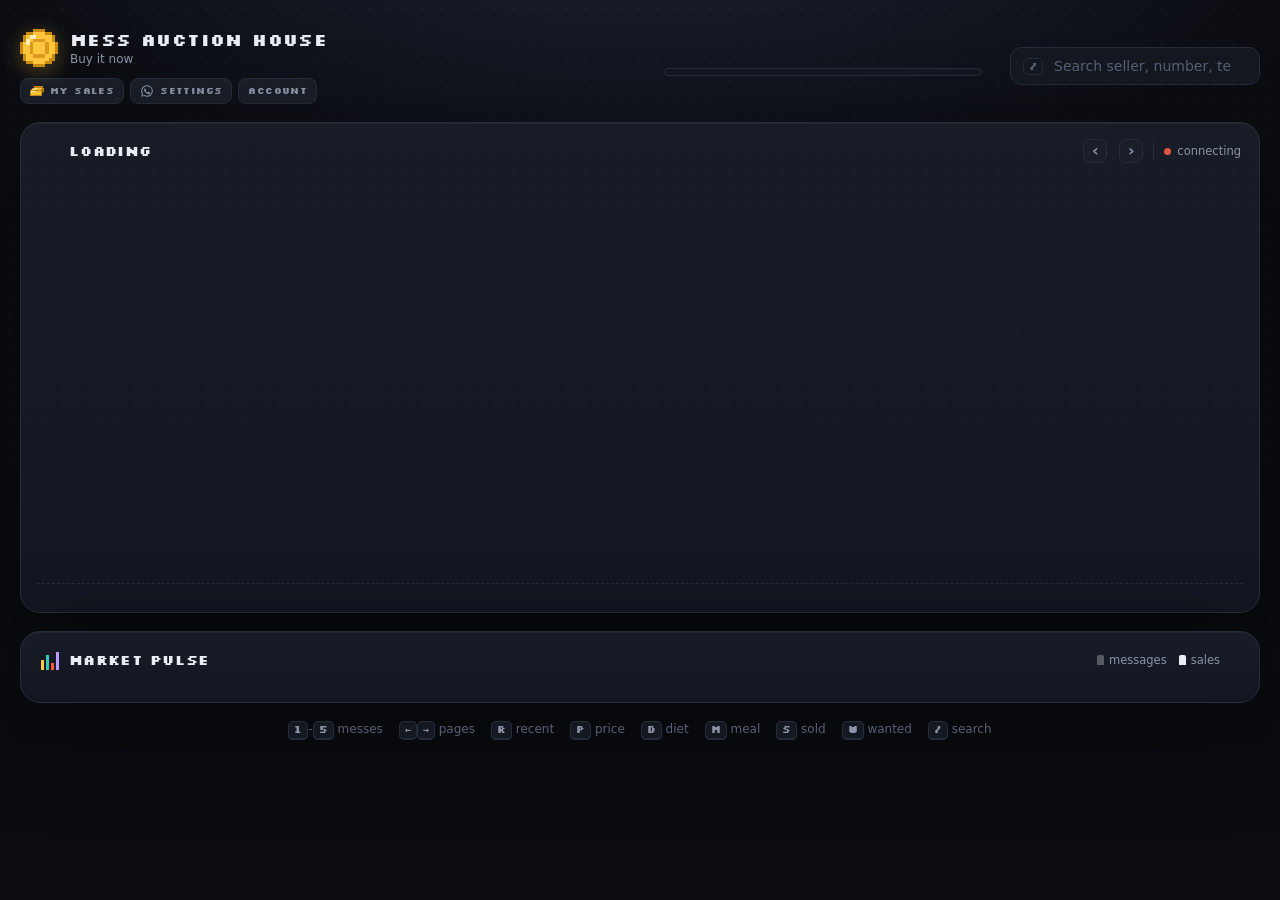
==== internal/dashboard/static/index.html @ 1a0fae02 "Merge master into recurring rules Brings in master up to #94. Where the two met:  - #94 holds offers" ====
<!doctype html>
<html lang="en">
<head>
<meta charset="utf-8">
<meta name="viewport" content="width=device-width, initial-scale=1, viewport-fit=cover">
<meta name="color-scheme" content="dark">
<meta name="theme-color" content="#0b0d12">
<title>Mess Auction House</title>
<link rel="icon" href="favicon.svg" type="image/svg+xml">
<link rel="preload" href="silkscreen-700.woff2" as="font" type="font/woff2" crossorigin>
<link rel="stylesheet" href="style.css">
<link rel="stylesheet" href="sale.css">
<script src="common.js" defer></script>
<link rel="stylesheet" href="attention.css">
<script src="attention.js" defer></script>
<script src="sell.js" defer></script>
<script src="sale.js" defer></script>
<script src="app.js" defer></script>
</head>
<body>
<div class="app">
  <header class="top">
    <div class="brand">
      <span class="logo" id="logo"></span>
      <div>
        <h1>Mess Auction House</h1>
        <p class="sub" id="sub">Buy it now</p>
      </div>
      <nav class="navs" aria-label="Pages">
        <a class="nav-link" href="sales.html" id="salesLink" title="Who you sold to, and for how much"><span id="navIcon"></span><b id="salesLabel">My sales</b></a>
        <a class="nav-link" href="insights.html" id="insLink" title="What sells, when, and who's selling" hidden><span id="insIcon"></span>Insights</a>
        <a class="nav-link" href="usage.html" id="useLink" title="How everyone is using messwa" hidden><span id="useIcon"></span>Usage</a>
        <a class="nav-link" href="settings.html" id="settingsBtn" title="Settings"><span id="settingsIcon"></span>Settings</a>
        <a class="nav-link" href="account.html" id="accountLink" title="Your account">Account</a>
      </nav>
    </div>
    <div class="day" id="day">
      <div class="day-label" id="dayLabel">&nbsp;</div>
      <div class="track" id="track"></div>
    </div>
    <label class="search">
      <span class="search-key" aria-hidden="true">/</span>
      <input id="q" type="search" placeholder="Search seller, number, text" autocomplete="off" spellcheck="false">
    </label>
  </header>

  <a class="setup-warn" id="noGroups" href="settings.html#offer" hidden><b>Your offers have nowhere to go.</b> Pick the WhatsApp groups to post in before you sell. <span class="go">Pick groups &rsaquo;</span></a>

  <div class="sell-nudge" id="nudge" hidden></div>

  <div class="sales-box" id="sales" hidden></div>

  <main class="chest" id="chest">
    <div class="chest-head">
      <span class="head-icon" id="headIcon"></span>
      <span class="head-name" id="headName">Loading</span>
      <span class="head-meta" id="headMeta"></span>
      <span class="pager" id="pager">
        <button class="pg" id="pgPrev" aria-label="Previous page">&lsaquo;</button>
        <span id="pgText"></span>
        <button class="pg" id="pgNext" aria-label="Next page">&rsaquo;</button>
      </span>
      <span class="live" id="live"><i></i><span id="liveText">connecting</span></span>
    </div>
    <div class="body">
      <nav class="tabs" id="tabs" aria-label="Messes"></nav>
      <section class="grid" id="grid" aria-label="Listings"></section>
    </div>
    <div class="controls">
      <div class="ctl-left" id="ctlLeft"></div>
      <div class="ctl-row" id="ctlRow"></div>
    </div>
  </main>

  <section class="chest pulse" id="pulse" aria-label="Market stats">
    <div class="chest-head">
      <span class="head-icon" id="pulseIcon"></span>
      <span class="head-name">Market pulse</span>
      <span class="head-meta" id="pulseMeta"></span>
      <span class="legend" aria-hidden="true"><span><i class="m"></i>messages</span><span><i></i>sales</span></span>
      <span class="wins" id="wins" role="group" aria-label="Stats window"></span>
    </div>
    <div class="cards" id="cards"></div>
  </section>

  <footer class="hint" id="hint">
    <span><kbd>1</kbd>-<kbd>5</kbd> messes</span>
    <span><kbd>&larr;</kbd><kbd>&rarr;</kbd> pages</span>
    <span><kbd>R</kbd> recent</span>
    <span><kbd>P</kbd> price</span>
    <span><kbd>D</kbd> diet</span>
    <span><kbd>M</kbd> meal</span>
    <span><kbd>S</kbd> sold</span>
    <span><kbd>W</kbd> wanted</span>
    <span><kbd>/</kbd> search</span>
  </footer>
</div>

<div class="tip" id="tip" hidden></div>
<div class="modal" id="modal" hidden>
  <div class="sheet" id="sheet" role="dialog" aria-modal="true"></div>
</div>
<div class="toast" id="toast" hidden></div>
</body>
</html>
---- internal/dashboard/static/style.css ----
@font-face { font-family: Pixel; src: url(silkscreen-400.woff2) format("woff2"); font-weight: 400; font-display: swap; }
@font-face { font-family: Pixel; src: url(silkscreen-700.woff2) format("woff2"); font-weight: 700; font-display: swap; }

:root {
  --bg: #0b0d12;
  --panel: #141821;
  --line: #252c3a;
  --slot: #191e28;
  --slot-hi: #222937;
  --text: #e8ecf3;
  --muted: #8b94a7;
  --dim: #586076;
  --gold: #ffc53d;
  --veg: #34c463;
  --nonveg: #e2553f;
  --egg: #f2b51b;
  --accent: #e8ecf3;
  --s: 72px;
  --gap: 6px;
  --cols: 9;
  --rows: 5;
  --sans: Inter, ui-sans-serif, system-ui, -apple-system, "Segoe UI", Roboto, sans-serif;
}

* { box-sizing: border-box; }
[hidden] { display: none !important; }
html, body { margin: 0; }
body {
  min-height: 100vh;
  color: var(--text);
  font: 14px/1.45 var(--sans);
  background:
    radial-gradient(1100px 520px at 50% -12%, #1b2131 0%, transparent 62%),
    var(--bg);
  -webkit-font-smoothing: antialiased;
}
body::before {
  content: "";
  position: fixed;
  inset: 0;
  pointer-events: none;
  background-image: radial-gradient(rgba(255, 255, 255, .035) 1px, transparent 1px);
  background-size: 18px 18px;
  mask-image: linear-gradient(180deg, #000 0%, transparent 85%);
}
button { font: inherit; color: inherit; }
kbd {
  font: 700 10px Pixel, monospace;
  padding: 1px 5px 2px;
  border: 1px solid var(--line);
  border-bottom-width: 2px;
  border-radius: 5px;
  background: var(--panel);
  color: var(--muted);
}
svg { display: block; }

/* A set width, not fit-content: the board fills it and app.js picks the
   column count to match, so the header can't leave the grid short. */
.app {
  width: min(100%, 1640px);
  margin: 0 auto;
  padding: 28px 20px 36px;
  display: flex;
  flex-direction: column;
  gap: 18px;
}

/* ---------- header ---------- */

.top {
  display: grid;
  grid-template-columns: auto minmax(200px, 1fr) auto;
  gap: 28px;
  align-items: center;
}
.brand { display: flex; gap: 12px; align-items: center; }
/* On wide screens the links sit in the brand row; phones get their own strip. */
.navs { display: contents; }
.logo { width: 38px; height: 38px; filter: drop-shadow(0 4px 10px rgba(255, 197, 61, .3)); }
.brand h1 { margin: 0; font: 700 17px Pixel, var(--sans); letter-spacing: .4px; }
.brand .sub { margin: 1px 0 0; color: var(--muted); font-size: 12px; }
.nav-link {
  display: inline-flex; align-items: center; gap: 6px; height: 26px; padding: 0 9px 1px; margin-left: 6px;
  border-radius: 8px; background: var(--slot); border: 1px solid var(--line);
  font: 700 9px Pixel; letter-spacing: .4px; color: var(--muted); text-decoration: none; white-space: nowrap;
  transition: background .12s, border-color .12s, color .12s;
}
.nav-link:hover { background: var(--slot-hi); color: var(--gold); border-color: color-mix(in srgb, var(--gold) 55%, transparent); }
.nav-link span { width: 14px; height: 14px; }
button.nav-link { cursor: pointer; }
.nav-link b { font-weight: inherit; }
.nav-link span svg { width: 14px; height: 14px; display: block; }

.day { display: flex; flex-direction: column; gap: 7px; min-width: 0; }
.day-label { font-size: 12.5px; color: var(--muted); white-space: nowrap; overflow: hidden; text-overflow: ellipsis; }
.day-label b { color: var(--text); font-weight: 600; }
.day-label .gold { color: var(--gold); }
.track {
  position: relative;
  height: 8px;
  border-radius: 99px;
  background: #121620;
  border: 1px solid var(--line);
}
.seg { position: absolute; top: 1px; bottom: 1px; border-radius: 99px; background: #2b3346; }
.seg.past { background: #1d2230; }
.seg.now { background: linear-gradient(90deg, #ffd25e, #ff9f3d); box-shadow: 0 0 12px rgba(255, 180, 61, .55); }
.seg-glyph { position: absolute; top: 12px; width: 11px; height: 11px; transform: translateX(-50%); opacity: .45; }
.seg-glyph.now { opacity: 1; }
.seg-glyph.coin { width: auto; display: flex; align-items: center; gap: 3px; opacity: 1; font: 400 8px Pixel; color: var(--gold); white-space: nowrap; }
.seg-glyph.coin svg { width: 11px; height: 11px; flex: none; }
.seg-glyph.coin.armed b, .seg-glyph.coin.handoff b { color: var(--muted); }
.seg-glyph.coin.handoff svg { opacity: .5; }
.seg-glyph.coin.armed svg { border-radius: 50%; animation: ring 1.8s infinite; }
@keyframes ring { 0% { box-shadow: 0 0 0 0 rgba(255, 197, 61, .6); } 70% { box-shadow: 0 0 0 6px rgba(255, 197, 61, 0); } 100% { box-shadow: 0 0 0 0 rgba(255, 197, 61, 0); } }
.now-mark { position: absolute; top: -5px; bottom: -5px; width: 2px; margin-left: -1px; border-radius: 2px; background: #fff; box-shadow: 0 0 8px #fff8; }
.day { padding-bottom: 14px; }

.search {
  display: flex;
  align-items: center;
  gap: 9px;
  width: 250px;
  height: 38px;
  padding: 0 12px;
  border-radius: 11px;
  background: var(--panel);
  border: 1px solid var(--line);
  transition: border-color .15s, box-shadow .15s;
}
.search:focus-within { border-color: #3d4860; box-shadow: 0 0 0 3px rgba(122, 162, 255, .14); }
.search-key { font: 700 11px Pixel; color: var(--dim); border: 1px solid var(--line); border-radius: 5px; padding: 0 5px 1px; }
.search input { flex: 1; min-width: 0; background: none; border: 0; outline: 0; color: var(--text); font: inherit; }
.search input::placeholder { color: var(--dim); }
.search input::-webkit-search-cancel-button { filter: invert(.6); }

/* ---------- chest ---------- */

.chest {
  padding: 14px 16px 16px;
  border-radius: 20px;
  background: linear-gradient(180deg, #171c27 0%, #121620 100%);
  border: 1px solid var(--line);
  box-shadow: 0 30px 90px rgba(0, 0, 0, .5), inset 0 1px 0 rgba(255, 255, 255, .045);
}
.chest-head {
  display: flex;
  align-items: center;
  gap: 10px;
  min-height: 28px;
  margin: 0 2px 12px;
  font-size: 12.5px;
  color: var(--muted);
}
.head-icon { width: 20px; height: 20px; }
.head-name { font: 700 14px Pixel, var(--sans); color: var(--accent); letter-spacing: .3px; transition: color .2s; }
.head-meta { flex: 1; white-space: nowrap; overflow: hidden; text-overflow: ellipsis; }
.pager { display: flex; align-items: center; gap: 6px; font: 700 11px Pixel; color: var(--muted); }
.pg {
  width: 24px; height: 24px; border-radius: 7px; cursor: pointer;
  background: var(--slot); border: 1px solid var(--line);
  font: 600 16px/1 var(--sans); padding-bottom: 2px;
}
.pg:disabled { opacity: .3; cursor: default; }
.live { display: flex; align-items: center; gap: 6px; font-size: 11.5px; padding-left: 10px; border-left: 1px solid var(--line); white-space: nowrap; }
.live i { width: 7px; height: 7px; border-radius: 50%; background: var(--veg); box-shadow: 0 0 0 0 rgba(52, 196, 99, .6); animation: pulse 2.4s infinite; }
.live.off i { background: var(--nonveg); animation: none; }
@keyframes pulse { 0% { box-shadow: 0 0 0 0 rgba(52, 196, 99, .55); } 70% { box-shadow: 0 0 0 7px rgba(52, 196, 99, 0); } 100% { box-shadow: 0 0 0 0 rgba(52, 196, 99, 0); } }

.body { display: flex; justify-content: center; gap: calc(var(--gap) * 2); }
.tabs { display: grid; grid-template-rows: repeat(var(--rows), var(--s)); gap: var(--gap); }
.grid {
  position: relative;
  display: grid;
  grid-template-columns: repeat(var(--cols), var(--s));
  grid-auto-rows: var(--s);
  gap: var(--gap);
}

.controls {
  justify-content: center;
  display: flex;
  gap: calc(var(--gap) * 2);
  margin-top: calc(var(--gap) * 2);
  padding-top: calc(var(--gap) * 2);
  border-top: 1px dashed var(--line);
}
.ctl-row {
  width: calc(var(--cols) * var(--s) + (var(--cols) - 1) * var(--gap));
  display: flex;
  flex-wrap: wrap;
  gap: var(--gap);
  justify-content: center;
}
.ctl-row .spacer { flex: 1; }

/* ---------- slots ---------- */

.slot {
  --c: clamp(4px, calc(var(--s) * .1), 7px);
  --ci: clamp(9px, calc(var(--s) * .17), 12px);
  position: relative;
  width: var(--s);
  height: var(--s);
  border-radius: 11px;
  background: var(--slot);
  border: 1px solid #1e2431;
  box-shadow: inset 0 2px 0 rgba(0, 0, 0, .32), inset 0 -1px 0 rgba(255, 255, 255, .035);
}
button.slot { padding: 0; margin: 0; cursor: pointer; outline: none; -webkit-tap-highlight-color: transparent; }
.item, .tab, .ctl { transition: transform .12s ease, background .12s, border-color .12s, box-shadow .15s; }
.item { --accent: var(--m, #e8ecf3); }
.item:hover, .item:focus-visible, .item.active {
  background: var(--slot-hi);
  border-color: color-mix(in srgb, var(--accent) 65%, transparent);
  transform: translateY(-2px);
  box-shadow: 0 10px 22px rgba(0, 0, 0, .4), 0 0 20px color-mix(in srgb, var(--accent) 22%, transparent);
  z-index: 2;
}
.item:active { transform: translateY(0) scale(.97); }

.price {
  position: absolute;
  inset: 0;
  display: flex;
  align-items: center;
  justify-content: center;
  padding-top: 2px;
  /* Regular weight: the bold 4 fills in. Sizes are whole multiples of the
     font's 8px grid so every pixel stays square. */
  font: 400 24px Pixel, var(--sans);
  color: var(--gold);
  text-shadow: 2px 2px 0 rgba(0, 0, 0, .5);
}
.price.wide { font-size: 16px; }
@media (max-width: 640px) { .price { font-size: 16px; } }
.price .r { font: 700 calc(var(--s) * .21) var(--sans); margin-right: 2px; opacity: .8; transform: translateY(-1px); }
.price.unknown { color: #5d6680; font: 600 calc(var(--s) * .3) var(--sans); text-shadow: none; }
.price.free { color: var(--veg); font-weight: 700; font-size: calc(var(--s) * .19); letter-spacing: 0; }
.price.swap { flex-direction: column; gap: 3px; font-weight: 700; font-size: calc(var(--s) * .13); color: var(--muted); letter-spacing: .3px; text-shadow: none; }
.price.swap svg { width: calc(var(--s) * .36); height: calc(var(--s) * .36); }
.price.swap.compact { flex-direction: row; gap: 4px; padding-bottom: 6px; }
.price.swap.compact .arrow { font: 700 calc(var(--s) * .2) var(--sans); color: var(--muted); }
.price.swap .more { position: absolute; right: 7px; top: calc(var(--s) * .3); font-size: 10px; color: var(--muted); }

.diet { position: absolute; top: var(--c); left: var(--c); width: var(--ci); height: var(--ci); }
.mealg { position: absolute; top: var(--c); right: var(--c); width: calc(var(--ci) + 1px); height: calc(var(--ci) + 1px); opacity: .9; }
.messg { position: absolute; left: calc(var(--c) - 1px); bottom: calc(var(--c) + 3px); width: calc(var(--ci) + 1px); height: calc(var(--ci) + 1px); }
.qty { position: absolute; right: var(--c); bottom: calc(var(--c) + 2px); font: 700 calc(var(--ci) + 1px) Pixel; color: #fff; text-shadow: 2px 2px 0 rgba(0, 0, 0, .7); }
.ticked { position: absolute; left: 50%; top: 6px; width: 6px; height: 6px; margin-left: -3px; border-radius: 50%; background: var(--egg); box-shadow: 0 0 6px var(--egg); }

.item.sold > :not(.stamp), .item.closed > :not(.stamp) { opacity: .28; filter: grayscale(1); }
.stamp {
  position: absolute;
  left: 50%;
  top: 50%;
  transform: translate(-50%, -50%) rotate(-14deg);
  padding: 2px 5px 3px;
  border: 1.5px solid currentColor;
  border-radius: 5px;
  font: 700 10px Pixel;
  letter-spacing: .5px;
  background: rgba(11, 13, 18, .75);
}
.stamp.long { font-size: clamp(6px, calc(var(--s) * .11), 8px); letter-spacing: 0; padding: 2px 3px 3px; }
.sold .stamp { color: var(--veg); }
.sold .stamp.bought { color: #ff6b5b; }
.closed .stamp { color: var(--muted); }

.glint {
  position: absolute;
  inset: 0;
  border-radius: inherit;
  overflow: hidden;
  pointer-events: none;
}
.glint::before {
  content: "";
  position: absolute;
  top: -20%;
  bottom: -20%;
  left: 0;
  width: 70%;
  background: linear-gradient(105deg,
    rgba(190, 150, 255, 0) 0%,
    rgba(190, 150, 255, .06) 25%,
    rgba(200, 170, 255, .22) 45%,
    rgba(160, 205, 255, .26) 55%,
    rgba(160, 205, 255, .06) 75%,
    rgba(160, 205, 255, 0) 100%);
  transform: translateX(-110%);
  will-change: transform;
  animation: glint 3s infinite;
}
/* Sweep in the first 2.2s of the cycle (keep in step with GLINT_* in app.js),
   then rest off to the right. */
@keyframes glint {
  0% { transform: translateX(-110%); animation-timing-function: cubic-bezier(.4, 0, .6, 1); }
  73.33%, 100% { transform: translateX(160%); }
}
.pop { animation: pop .45s cubic-bezier(.2, 1.5, .4, 1); }
@keyframes pop { from { transform: scale(.6); opacity: 0; } to { transform: none; opacity: 1; } }

.empty {
  position: absolute;
  inset: 0;
  display: grid;
  place-items: center;
  pointer-events: none;
  text-align: center;
}
.empty div { padding: 10px 14px; border-radius: 10px; background: rgba(11, 13, 18, .7); color: var(--muted); font-size: 13px; }
.empty b { display: block; font: 700 11px Pixel; color: var(--dim); letter-spacing: .5px; margin-bottom: 2px; }

/* ---------- tabs ---------- */

.tab { display: grid; place-items: center; --accent: var(--m); }
.tab svg { width: 56%; height: 56%; transition: transform .15s; }
.tab:hover { background: var(--slot-hi); }
.tab:hover svg { transform: scale(1.08) rotate(-4deg); }
.tab.on {
  background: var(--slot-hi);
  border-color: var(--accent);
  box-shadow: inset 0 0 0 1px color-mix(in srgb, var(--accent) 50%, transparent), 0 0 24px color-mix(in srgb, var(--accent) 28%, transparent);
}
.tab.on::after {
  content: "";
  position: absolute;
  right: calc(var(--gap) * -1 - 3px);
  top: 22%;
  bottom: 22%;
  width: 3px;
  border-radius: 3px;
  background: var(--accent);
  box-shadow: 0 0 10px var(--accent);
}
.badge {
  position: absolute;
  right: 4px;
  bottom: 4px;
  min-width: 18px;
  padding: 1px 4px 2px;
  border-radius: 6px;
  text-align: center;
  font: 700 10px Pixel;
  color: var(--text);
  background: rgba(11, 13, 18, .85);
  border: 1px solid var(--line);
}
.tab.on .badge { border-color: color-mix(in srgb, var(--accent) 60%, transparent); color: var(--accent); }
.badge.zero { color: var(--dim); }

/* ---------- control buttons ---------- */

.ctl { display: grid; place-items: center; }
.ctl svg { width: 42%; height: 42%; margin-bottom: 12px; }
.ctl .lbl {
  position: absolute;
  left: 0;
  right: 0;
  bottom: 7px;
  text-align: center;
  font: 700 8.5px Pixel;
  letter-spacing: .3px;
  color: var(--muted);
  white-space: nowrap;
}
.ctl:hover { background: var(--slot-hi); }
.ctl.on { border-color: color-mix(in srgb, var(--gold) 70%, transparent); background: var(--slot-hi); box-shadow: 0 0 18px rgba(255, 197, 61, .15); }
.ctl .lbl.tight { font-size: 7.5px; letter-spacing: 0; }
.ctl.on .lbl { color: var(--gold); }
.ctl.set .lbl { color: var(--text); }
.ctl:disabled { opacity: .3; cursor: not-allowed; }
.ctl.help .q { font: 700 24px/1 var(--sans); color: var(--muted); margin-bottom: 12px; }

/* ---------- tooltip ---------- */

.tip {
  position: fixed;
  z-index: 50;
  left: 0;
  top: 0;
  max-width: 330px;
  padding: 9px 12px 10px;
  pointer-events: none;
  border: 2px solid transparent;
  border-radius: 7px;
  background:
    linear-gradient(rgba(16, 0, 16, .95), rgba(16, 0, 16, .95)) padding-box,
    linear-gradient(180deg, #5a1cff, #2a0a80) border-box;
  box-shadow: 0 0 0 1px #0d000d, 0 18px 40px rgba(0, 0, 0, .55);
  font-size: 13px;
  line-height: 1.5;
}
.tip .ln { white-space: pre-wrap; overflow-wrap: anywhere; }
.tip .gap { height: 7px; }
.tip .nm { font-weight: 700; font-size: 14px; }
.tip .lore { color: #c08ad8; font-style: italic; }
.tip .rar { margin-top: 7px; font: 700 11.5px Pixel; letter-spacing: .6px; }
.c7 { color: #a9adb8; }
.c8 { color: #6c7080; }
.cf { color: #f4f5f8; }
.c6 { color: #ffaa1f; }
.ce { color: #ffe66b; }
.ca { color: #5be37a; }
.cc { color: #ff6b5b; }
.cb { color: #6fe3f0; }
.cd { color: #ff86e8; }

/* ---------- modal ---------- */

.modal {
  position: fixed;
  inset: 0;
  z-index: 60;
  display: grid;
  place-items: center;
  padding: 16px;
  background: rgba(5, 6, 10, .62);
  backdrop-filter: blur(6px);
  animation: fade .15s ease;
}
@keyframes fade { from { opacity: 0; } }
.sheet {
  width: min(560px, 100%);
  max-height: 88vh;
  overflow: auto;
  padding: 18px;
  border-radius: 20px;
  background: linear-gradient(180deg, #181d29, #121620);
  border: 1px solid var(--line);
  box-shadow: 0 40px 120px rgba(0, 0, 0, .6);
  animation: rise .2s cubic-bezier(.2, 1.2, .4, 1);
}
@keyframes rise { from { transform: translateY(14px) scale(.98); opacity: 0; } }
.sheet-head { display: flex; gap: 16px; align-items: center; }
.sheet-head .slot { --s: 92px; flex: none; cursor: default; transform: none; }
.sheet-head h2 { margin: 0; font: 700 16px Pixel, var(--sans); letter-spacing: .3px; }
.sheet-head .sub { margin-top: 3px; color: var(--muted); font-size: 13px; }
.pill { display: inline-block; margin-top: 8px; padding: 2px 8px 3px; border-radius: 99px; font: 700 10px Pixel; letter-spacing: .5px; border: 1px solid currentColor; }
.facts { display: grid; grid-template-columns: auto 1fr; gap: 6px 16px; margin: 18px 0 4px; font-size: 13.5px; }
.facts dt { color: var(--muted); }
.facts dd { margin: 0; overflow-wrap: anywhere; }
.copies { margin-top: 16px; display: flex; flex-direction: column; gap: 8px; }
.copies h3 { margin: 0 0 2px; font: 700 11px Pixel; color: var(--muted); letter-spacing: .5px; }
.copy { padding: 10px 12px; border-radius: 12px; background: var(--slot); border: 1px solid #1e2431; }
.copy-meta { display: flex; gap: 8px; align-items: baseline; font-size: 12px; color: var(--muted); margin-bottom: 3px; }
.copy-meta b { color: var(--text); font-weight: 600; }
.copy-text { white-space: pre-wrap; overflow-wrap: anywhere; color: #d6c3e6; }
a.copy.linked { display: block; text-decoration: none; color: inherit; cursor: pointer; transition: border-color .12s, background .12s; }
a.copy.linked:hover { border-color: color-mix(in srgb, var(--gold) 55%, transparent); background: var(--slot-hi); }
.copy-go { margin-left: auto; display: inline-flex; align-items: center; gap: 5px; color: var(--muted); font-size: 11px; }
.copy-go svg { width: 12px; height: 12px; }
a.copy.linked:hover .copy-go { color: var(--gold); }
.copy.deleted .copy-text { text-decoration: line-through; opacity: .55; }
.actions { display: flex; flex-wrap: wrap; gap: 8px; margin-top: 18px; }
.btn {
  display: inline-flex; align-items: center; gap: 8px;
  height: 40px; padding: 0 16px; border-radius: 11px; cursor: pointer;
  background: var(--slot-hi); border: 1px solid var(--line);
  font-weight: 600; text-decoration: none; color: var(--text);
}
.btn:hover { border-color: #3d4860; }
.btn.primary { background: linear-gradient(180deg, #ffd25e, #f2a91f); color: #241703; border-color: #ffd25e; box-shadow: 0 6px 20px rgba(255, 180, 40, .25); }
.btn.primary:hover { filter: brightness(1.06); }
.btn.primary[aria-disabled="true"] { filter: grayscale(1); opacity: .5; pointer-events: none; }
.btn svg { width: 16px; height: 16px; }
.note { margin-top: 10px; color: var(--dim); font-size: 12px; }

.toast {
  position: fixed; left: 50%; bottom: 24px; z-index: 70; transform: translateX(-50%);
  padding: 8px 14px; border-radius: 10px; background: #1d2330; border: 1px solid var(--line);
  font-size: 13px; box-shadow: 0 12px 30px rgba(0, 0, 0, .5);
}

.hint { display: flex; flex-wrap: wrap; gap: 6px 16px; justify-content: center; color: var(--dim); font-size: 12px; }

/* ---------- market pulse ---------- */

/* width 0 + min-width 100%: match the board's width without widening it */
.pulse { width: 0; min-width: 100%; }
.legend { display: flex; gap: 12px; font-size: 11.5px; white-space: nowrap; }
.legend i { display: inline-block; width: 7px; height: 10px; margin-right: 5px; border-radius: 2px 2px 0 0; background: var(--text); vertical-align: -1px; }
.legend i.m { background: color-mix(in srgb, var(--text) 30%, transparent); }
.wins { display: flex; gap: 4px; padding-left: 10px; border-left: 1px solid var(--line); }
.win {
  height: 24px; padding: 0 8px 1px; border-radius: 7px; cursor: pointer;
  background: var(--slot); border: 1px solid var(--line);
  font: 700 9px Pixel; letter-spacing: .3px; color: var(--muted);
  transition: background .12s, border-color .12s, color .12s;
}
.win:hover { background: var(--slot-hi); color: var(--text); }
.win.on { color: var(--gold); border-color: color-mix(in srgb, var(--gold) 70%, transparent); background: var(--slot-hi); }

.cards { display: grid; grid-template-columns: repeat(3, minmax(0, 1fr)); gap: calc(var(--gap) * 2); }
.card {
  --accent: var(--m);
  position: relative;
  padding: 12px 14px 12px;
  border-radius: 14px;
  background: var(--slot);
  border: 1px solid #1e2431;
  box-shadow: inset 0 2px 0 rgba(0, 0, 0, .32), inset 0 -1px 0 rgba(255, 255, 255, .035);
  cursor: pointer;
  container-type: inline-size;
  transition: background .12s, border-color .12s, box-shadow .15s;
}
.card:hover { background: var(--slot-hi); border-color: color-mix(in srgb, var(--accent) 35%, transparent); }
.card.on {
  background: var(--slot-hi);
  border-color: color-mix(in srgb, var(--accent) 70%, transparent);
  box-shadow: inset 0 0 0 1px color-mix(in srgb, var(--accent) 30%, transparent), 0 0 24px color-mix(in srgb, var(--accent) 14%, transparent);
}
.card-head { display: flex; align-items: center; gap: 8px; margin-bottom: 14px; }
.card-head svg { width: 18px; height: 18px; flex: none; }
.card-name { flex: 1; font: 700 12px Pixel, var(--sans); letter-spacing: .3px; }
.card-diet { display: inline-flex; align-items: center; gap: 4px; margin-left: 8px; font: 700 8px Pixel; letter-spacing: .3px; vertical-align: 1px; }
.card-diet svg { width: 10px; height: 10px; }
.card-diet.veg { color: #34c463; }
.card-diet.nonveg { color: #c9513a; }
.verdict { padding: 2px 6px 3px; border-radius: 99px; border: 1px solid var(--line); font: 700 8px Pixel; letter-spacing: .4px; color: var(--dim); }
.verdict.hot { color: var(--gold); border-color: color-mix(in srgb, var(--gold) 55%, transparent); }
.verdict.slow, .verdict.steady { color: var(--muted); }

.kpis { display: grid; grid-template-columns: repeat(3, minmax(0, 1fr)); gap: 8px; }
.kpi b, .x b { display: block; white-space: nowrap; }
/* 16px or 24px: whole multiples of the font's 8px grid keep pixels square */
.kpi b { font: 400 16px/24px Pixel, var(--sans); color: var(--text); text-shadow: 2px 2px 0 rgba(0, 0, 0, .5); }
@container (min-width: 290px) { .kpi b { font-size: 24px; } }
.kpi span, .x em { display: block; font: 700 8px Pixel; font-style: normal; letter-spacing: .3px; white-space: nowrap; }
.kpi span { margin-top: 5px; color: var(--muted); }
.kpi b.none, .x b.none { color: var(--dim); }

.spark {
  position: relative;
  display: grid;
  grid-template-columns: repeat(24, minmax(0, 1fr));
  gap: 2px;
  height: 40px;
  margin-top: 16px;
  border-bottom: 1px solid var(--line);
}
.band { position: absolute; top: -4px; bottom: 0; right: 0; border-left: 1px solid var(--line); border-radius: 0 4px 0 0; background: rgba(255, 255, 255, .03); pointer-events: none; }
.bk { position: relative; height: 100%; }
.bk i { position: absolute; bottom: 0; border-radius: 2px 2px 0 0; }
.bk .m { left: 0; right: 0; background: color-mix(in srgb, var(--m) 30%, transparent); }
.bk .s { left: 22%; right: 22%; background: var(--m); }
.bk:hover .m { background: color-mix(in srgb, var(--m) 48%, transparent); }
.axis { display: flex; justify-content: space-between; margin-top: 4px; font-size: 10.5px; color: var(--dim); }

.extras { display: grid; grid-template-columns: repeat(3, minmax(0, 1fr)); gap: 8px; margin-top: 10px; padding-top: 10px; border-top: 1px dashed var(--line); }
.x em { color: var(--muted); margin-bottom: 3px; }
.x b { font-size: 13px; font-weight: 600; color: var(--text); }

@media (max-width: 1100px) {
  .cards { grid-template-columns: repeat(2, minmax(0, 1fr)); }
}
@media (max-width: 640px) {
  .cards { grid-template-columns: minmax(0, 1fr); }
  .legend { display: none; }
  .pulse .head-name { flex: 1; white-space: nowrap; }
  /* The window buttons wrap under the title on the narrowest phones. */
  .pulse .chest-head { flex-wrap: wrap; row-gap: 8px; }
  .wins { margin-left: auto; }
  .win { padding: 0 6px 1px; }
}

/* ---------- small screens ---------- */

/* Title, links, day bar and search need ~1360px in one row. Below that the
   links drop under the title, and below 1100px the day bar gets its own row. */
@media (max-width: 1380px) {
  .brand { flex-wrap: wrap; row-gap: 10px; min-width: 0; }
  .navs { display: flex; flex: 1 1 100%; flex-wrap: wrap; gap: 6px; }
  .nav-link { margin-left: 0; }
}
@media (max-width: 1100px) {
  .top { grid-template-columns: minmax(0, 1fr) auto; gap: 14px 20px; }
  .day { grid-column: 1 / -1; grid-row: 2; }
  .search { width: 200px; }
}
@media (max-width: 640px) {
  :root { --s: 56px; --gap: 5px; --cols: 5; --rows: 7; }
  .app { padding: 16px 10px 28px; gap: 14px; }
  .top { grid-template-columns: 1fr; }
  .search { width: 100%; grid-row: 3; }
  .brand .sub { display: none; }
  .brand { flex: 1 1 100%; min-width: 0; flex-wrap: wrap; row-gap: 12px; }
  .brand h1 { font-size: 15px; }
  .logo { width: 32px; height: 32px; }
  /* One swipeable row of links, edge to edge, under the title. */
  .navs {
    display: flex; flex: 0 0 calc(100% + 20px); flex-wrap: nowrap; gap: 6px; margin: 0 -10px; padding: 0 10px 2px;
    overflow-x: auto; scrollbar-width: none; overscroll-behavior-x: contain;
  }
  .navs::-webkit-scrollbar { display: none; }
  .navs .nav-link { flex: none; margin-left: 0; height: 34px; padding: 0 12px 1px; font-size: 9px; }
  .chest { padding: 10px 10px 12px; border-radius: 16px; }
  .live { display: none; }
  .head-meta { display: none; }
  .head-name { flex: 1; }
  .ctl .lbl { font-size: 7px; bottom: 5px; }
  .ctl .lbl.tight { font-size: 6px; }
  .ctl svg { margin-bottom: 10px; }
  .ctl-row .page, .ctl-row .spacer, .ctl-left { display: none; }
  .ctl-row { width: auto; flex: 1; justify-content: space-between; }
  .hint { display: none; }
  .modal { place-items: end center; padding: 0; }
  .sheet { border-radius: 20px 20px 0 0; max-height: 92vh; max-height: 92dvh; padding-bottom: calc(18px + env(safe-area-inset-bottom)); }
  .toast { bottom: calc(16px + env(safe-area-inset-bottom)); max-width: calc(100% - 32px); }
  /* 16px stops phones zooming in on a focused field. */
  input:not([type=range]):not([type=checkbox]):not([type=radio]), select, textarea { font-size: 16px; }
}
/* Touch: a tapped slot shouldn't stay lifted as if hovered. */
@media (hover: none) {
  .item:hover:not(.active):not(:focus-visible) { transform: none; }
  .on-hover { display: none; }
}
@media (hover: hover) { .on-touch { display: none; } }
@media (prefers-reduced-motion: reduce) {
  *, *::before, *::after { animation: none !important; transition: none !important; }
}

/* Shared by the sales page and the sale cards. */
/* Two range inputs stacked on one track. Only the thumbs take the pointer. */
.dual { position: relative; height: 28px; }
.dual .track { position: absolute; left: 9px; right: 9px; top: 11px; height: 6px; border-radius: 3px; background: #0c0f14; box-shadow: 0 0 0 1px var(--line); }
.dual .fill { position: absolute; top: 0; bottom: 0; background: linear-gradient(90deg, #ff9f3d, var(--gold)); border-radius: 3px; }
.dual .med { position: absolute; top: -5px; bottom: -5px; width: 2px; margin-left: -1px; background: var(--text); opacity: .7; border-radius: 1px; }
.dual input {
  position: absolute; inset: 0; width: 100%; margin: 0; background: none; pointer-events: none;
  -webkit-appearance: none; appearance: none; z-index: 2;
}
.dual input::-webkit-slider-runnable-track { background: none; height: 28px; }
.dual input::-moz-range-track { background: none; }
.dual input::-webkit-slider-thumb {
  -webkit-appearance: none; pointer-events: auto; cursor: grab; width: 18px; height: 18px; margin-top: 5px;
  border-radius: 4px; background: var(--gold); border: 2px solid #141923; box-shadow: 0 0 0 1px var(--gold), 0 4px 10px rgba(0, 0, 0, .5);
}
.dual input::-moz-range-thumb {
  pointer-events: auto; cursor: grab; width: 14px; height: 14px;
  border-radius: 4px; background: var(--gold); border: 2px solid #141923; box-shadow: 0 0 0 1px var(--gold), 0 4px 10px rgba(0, 0, 0, .5);
}
.dual input:focus-visible::-webkit-slider-thumb { box-shadow: 0 0 0 3px rgba(255, 197, 61, .5); }
.dual input:focus-visible::-moz-range-thumb { box-shadow: 0 0 0 3px rgba(255, 197, 61, .5); }

/* The board's warning when selling would post in no group. */
.setup-warn {
  display: block; padding: 10px 14px; border-radius: 12px; text-decoration: none;
  background: color-mix(in srgb, #ff6b5b 10%, var(--panel)); border: 1px solid color-mix(in srgb, #ff6b5b 45%, transparent);
  color: var(--muted); font-size: 13px; line-height: 1.45;
}
.setup-warn[hidden] { display: none; }
.setup-warn b { color: var(--text); font-weight: 600; }
.setup-warn .go { color: var(--gold); white-space: nowrap; }

/* The board's nudge to sell your next meal. */
.sell-nudge {
  --mess: var(--gold);
  contain: inline-size;
  display: grid; grid-template-columns: auto 1fr auto auto; align-items: center; gap: 12px;
  padding: 10px 10px 10px 14px; border-radius: 12px;
  background: linear-gradient(90deg, color-mix(in srgb, var(--gold) 14%, var(--panel)), var(--panel) 70%);
  border: 1px solid color-mix(in srgb, var(--gold) 45%, transparent);
}
.sell-nudge[hidden] { display: none; }
.nudge-icon { display: grid; place-items: center; width: 34px; height: 34px; border-radius: 9px; background: var(--slot); border: 1px solid var(--line); }
.nudge-icon svg { width: 20px; height: 20px; }
.nudge-text { display: flex; flex-direction: column; gap: 2px; min-width: 0; }
.nudge-line { font: 700 13px Pixel, var(--sans); color: var(--gold); letter-spacing: .3px; }
.nudge-what { color: var(--muted); font-size: 12.5px; }
.nudge-meal { color: var(--mess); font-weight: 600; }
.nudge-go {
  font: 700 12px Pixel, var(--sans); letter-spacing: .4px; text-decoration: none; white-space: nowrap;
  color: #1a1404; background: var(--gold); padding: 8px 12px; border-radius: 9px;
  box-shadow: inset 0 -2px 0 rgba(0, 0, 0, .25);
}
.nudge-go:hover { filter: brightness(1.08); }
.nudge-go:focus-visible, .nudge-x:focus-visible { outline: 2px solid var(--gold); outline-offset: 2px; }
.nudge-go::after { content: " \203A"; }
.nudge-x {
  width: 28px; height: 28px; border-radius: 8px; cursor: pointer; font-size: 16px; line-height: 1;
  color: var(--dim); background: transparent; border: 1px solid transparent;
}
.nudge-x:hover { color: var(--text); border-color: var(--line); }
@media (max-width: 640px) {
  .sell-nudge { grid-template-columns: auto 1fr auto; row-gap: 10px; padding: 10px 8px 10px 12px; }
  .nudge-x { grid-column: 3; grid-row: 1; align-self: start; }
  .nudge-go { grid-column: 1 / -1; grid-row: 2; text-align: center; padding: 10px 12px; }
}

/* ---------- sell sheet (sell.js) ---------- */

.sell-sheet { width: min(460px, 100%); }
.sell-head h2 { margin: 0; font: 700 15px Pixel, var(--sans); letter-spacing: .3px; }
.sell-head .sub { margin-top: 4px; color: var(--muted); font-size: 13px; }
/* priceRange (common.js): a −/+ box you can type into for each end. */
.pr-vals { display: grid; grid-template-columns: repeat(auto-fit, minmax(140px, 1fr)); gap: 10px; margin: 18px 0 12px; }
.pr-box { display: grid; gap: 6px; min-width: 0; }
.pr-k { font: 700 8px Pixel; letter-spacing: .5px; color: var(--muted); }
.pr-in {
  display: flex; align-items: center; height: 42px; border-radius: 10px; overflow: hidden;
  background: #0c0f14; border: 1px solid var(--line);
}
.pr-in:focus-within { border-color: var(--gold); box-shadow: 0 0 0 2px rgba(255, 197, 61, .25); }
.pr-in button {
  flex: none; width: 40px; height: 100%; border: 0; background: var(--slot); color: var(--text);
  font-size: 18px; line-height: 1; cursor: pointer;
}
.pr-in button:hover { background: var(--slot-hi); color: var(--gold); }
.pr-in button:focus-visible { outline: 2px solid var(--gold); outline-offset: -2px; }
.pr-in .cur { flex: none; padding-left: 10px; font: 400 18px/1 Pixel; color: var(--gold); opacity: .7; }
/* 18px keeps phones from zooming in when the box takes focus. */
.pr-in input {
  flex: 1; min-width: 0; width: 100%; height: 100%; padding: 0 6px 0 2px; border: 0; outline: none;
  background: none; color: var(--gold); font: 400 18px/1 Pixel; text-shadow: 2px 2px 0 rgba(0, 0, 0, .5);
}

.sell-axis { display: flex; justify-content: space-between; margin: 4px 2px 0; font-size: 11px; color: var(--dim); }
.sell-axis .med-l { color: var(--muted); }
.sell-note { margin: 16px 0 0; color: var(--muted); font-size: 12.5px; line-height: 1.5; }
.sell-when {
  margin: 12px 0 0; padding: 9px 12px; border-radius: 10px; font-size: 12.5px; line-height: 1.5; color: var(--muted);
  border: 1px dashed color-mix(in srgb, var(--gold) 55%, transparent); background: color-mix(in srgb, var(--gold) 6%, transparent);
}
.sell-when b { color: var(--gold); }
.sell-err { margin: 8px 0 0; color: #ff6b5b; font-size: 12.5px; min-height: 1em; }
.sell-err:empty { display: none; }
.sell-acts { display: flex; justify-content: flex-end; gap: 8px; margin-top: 18px; flex-wrap: wrap; }
.sell-btn {
  padding: 10px 14px; border-radius: 10px; background: var(--slot); border: 1px solid var(--line);
  color: var(--text); font: 700 9px Pixel; letter-spacing: .4px; cursor: pointer;
}
.sell-btn:hover { background: var(--slot-hi); }
.sell-btn.gold { color: #141923; background: var(--gold); border-color: var(--gold); }
.sell-btn.gold:hover { filter: brightness(1.08); }
.sell-btn.red { color: #ff6b5b; border-color: color-mix(in srgb, #ff6b5b 55%, transparent); }
.sell-btn:disabled { opacity: .45; cursor: default; filter: none; }

.sell-sum { display: grid; grid-template-columns: repeat(3, 1fr); gap: 8px; margin-top: 16px; }
.sell-sum .st { display: grid; gap: 4px; padding: 9px 10px; border-radius: 10px; background: var(--slot); border: 1px solid var(--line); }
.sell-sum span { font: 700 7px Pixel; letter-spacing: .5px; color: var(--muted); }
.sell-sum b { font: 600 14px var(--sans); }
.sell-sum b.gold { color: var(--gold); }
.sell-buyers { list-style: none; margin: 12px 0 0; padding: 0; max-height: 150px; overflow: auto; font-size: 12.5px; }
.sell-buyers li { display: grid; grid-template-columns: minmax(0, 1fr) auto 52px; gap: 10px; padding: 5px 2px; border-bottom: 1px dashed var(--line); }
.sell-buyers li.none { display: block; color: var(--dim); border: 0; }
.sell-buyers .who { overflow: hidden; text-overflow: ellipsis; white-space: nowrap; }
.sell-buyers .what { color: var(--muted); }
.sell-buyers .amt { color: var(--gold); text-align: right; }
.sell-tools { display: grid; grid-template-columns: repeat(3, 1fr); gap: 8px; margin-top: 16px; }
.sell-btn.sell-tool { display: grid; gap: 5px; justify-items: center; padding: 14px 6px 12px; text-align: center; }
.sell-tool b { font: 700 16px/1 Pixel; }
.sell-tool small { font: 400 11px var(--sans); color: var(--dim); letter-spacing: 0; }
.sell-tool.grn { border-color: color-mix(in srgb, var(--veg) 60%, transparent); } .sell-tool.grn b { color: var(--veg); }
.sell-tool.gold-o { border-color: color-mix(in srgb, var(--gold) 60%, transparent); } .sell-tool.gold-o b { color: var(--gold); }
.sell-tool.red b, .sell-tool.red span { color: #ff6b5b; }
.sell-btn:focus-visible { outline: 2px solid var(--gold); outline-offset: 2px; }
.sell-form { display: grid; gap: 12px; margin-top: 16px; }
.sell-form label { display: grid; gap: 6px; color: var(--muted); font-size: 12px; }
/* Text fields only: the price slider, mess chips and QR picker are inputs
   too, and this box would cover the slider's track and its other handle. */
.sell-form input:not([type=range], [type=radio], [type=file]), .sell-form select { width: 100%; padding: 10px; border: 1px solid var(--line); border-radius: 8px; background: var(--slot); color: var(--text); font: inherit; }
.sell-form input:not([type=range], [type=radio], [type=file]):focus-visible, .sell-form select:focus-visible { outline: 2px solid var(--gold); outline-offset: 1px; }
.sell-form .sell-note, .sell-form .sell-err, .sell-form .sell-acts { margin-top: 0; }
@media (max-width: 420px) { .sell-tools { grid-template-columns: 1fr; } }
/* A schedule's tools: START NOW beside AUTOPILOT, then prices and unschedule. */
.sell-tools.pairs { grid-template-columns: 1fr 1fr; }
.sell-tools.one { grid-template-columns: 1fr; }
.sell-tool.auto b { color: var(--dim); }
.sell-tool.auto.on { border-color: color-mix(in srgb, var(--blue, #5aa9ff) 70%, transparent); background: color-mix(in srgb, #5aa9ff 10%, var(--slot)); }
.sell-tool.auto.on b, .sell-tool.auto.on span { color: #5aa9ff; }
.auto-note b { color: #5aa9ff; font-weight: 600; }
.auto-note[hidden] { display: none; }
---- internal/dashboard/static/sale.css ----
/* The "my sale" cards above the board, and their sheets. See sale.js. */

.ms-tag.auto { color: #5aa9ff; background: rgba(90, 169, 255, .14); }
.ms-tag.sch { color: var(--gold); background: rgba(255, 197, 61, .12); }
/* a sale waiting for its meal, dashed like its ledger cell */
.mysale.sched { border-style: dashed; border-color: color-mix(in srgb, var(--gold) 55%, transparent); }
.mysale.tap { cursor: pointer; transition: filter .15s; }
.mysale.tap:hover { filter: brightness(1.12); }
.mysale.tap:focus-visible { outline: 2px solid var(--gold); outline-offset: 2px; }
.ms-price > b.sch { color: var(--gold); font-size: 18px; }
.ms-time small { font: 700 8px Pixel; color: var(--muted); }
.ms-btn.auto { color: var(--muted); }
.ms-btn.auto.on { border-color: rgba(90, 169, 255, .6); color: var(--blue); background: rgba(90, 169, 255, .12); }
a.ms-btn { text-decoration: none; display: inline-flex; align-items: center; }
.ms-err { margin: 0; font-size: 12px; color: var(--red); }
.ms-err:empty { display: none; }
.sales-box { --red: #ff6b5b; --egg: #f2b51b; --gold: #ffc53d; --blue: #5aa9ff; display: flex; flex-direction: column; gap: 8px; }
.ms-grid { display: grid; grid-template-columns: repeat(auto-fill, minmax(min(340px, 100%), 1fr)); gap: 10px; align-items: start; }
.mysale {
  display: flex; flex-direction: column; gap: 10px; min-width: 0;
  padding: 12px 14px;
  border-radius: 14px;
  background: linear-gradient(180deg, #171c27 0%, #121620 100%);
  border: 1px solid var(--line);
  box-shadow: inset 0 1px 0 rgba(255, 255, 255, .045);
}
.mysale.hot { border-color: var(--red); box-shadow: 0 0 0 1px rgba(255, 107, 91, .3), 0 0 18px rgba(255, 107, 91, .16); animation: ms-glow 2.4s ease-in-out infinite; }
.mysale.pay { border-color: var(--veg); box-shadow: 0 0 0 1px rgba(52, 196, 99, .3), 0 0 18px rgba(52, 196, 99, .14); }
.mysale.sold { border-color: color-mix(in srgb, var(--veg) 60%, transparent); }
@keyframes ms-glow { 50% { box-shadow: 0 0 0 1px rgba(255, 107, 91, .18), 0 0 8px rgba(255, 107, 91, .1); } }

/* header */
.ms-top { display: flex; align-items: center; gap: 7px; min-width: 0; }
.ms-mess { width: 8px; height: 8px; border-radius: 50%; background: var(--m); box-shadow: 0 0 8px var(--m); flex: none; }
.ms-diet { width: 12px; height: 12px; flex: none; }
.ms-diet svg { width: 12px; height: 12px; }
.ms-meal { flex: 1; min-width: 0; font-weight: 600; font-size: 14px; white-space: nowrap; overflow: hidden; text-overflow: ellipsis; }
.ms-meal small, .ms-done .nm small { font-size: 12px; font-weight: 400; color: var(--muted); }
.ms-tag { flex: none; font: 700 8px Pixel; letter-spacing: .4px; padding: 3px 6px; border-radius: 5px; }
.ms-tag.red { color: var(--red); background: rgba(255, 107, 91, .14); }
.ms-tag.grn { color: var(--veg); background: rgba(52, 196, 99, .14); }
.ms-time { flex: none; display: flex; align-items: center; gap: 4px; }
.ms-time svg { width: 16px; height: 16px; }
.ms-time b { font: 700 12px Pixel; color: var(--gold); }
.ms-time b small { font-size: 8px; color: var(--muted); margin-left: 1px; }
.ms-time b.grn { color: var(--veg); } .ms-time b.dim { color: var(--dim); }

/* price */
.ms-price { display: flex; align-items: baseline; gap: 10px; min-width: 0; }
.ms-price > b { font: 700 22px/1 Pixel; color: var(--veg); flex: none; }
.ms-price > b.held { color: var(--gold); }
.ms-price .what { flex: 1; min-width: 0; font-size: 12px; color: var(--muted); white-space: nowrap; overflow: hidden; text-overflow: ellipsis; }
.ms-price .what em { font-style: normal; color: var(--gold); }
.ms-range { flex: none; align-self: center; font: 700 9px Pixel; padding: 4px 7px; border-radius: 6px; border: 1px solid var(--line); background: none; color: var(--muted); cursor: pointer; }
.ms-range:hover, .ms-range:focus-visible { color: var(--gold); border-color: var(--gold); }
.ms-bar { position: relative; height: 6px; margin: -2px 6px 0; border-radius: 3px; background: var(--line); }
.ms-bar i { position: absolute; }
.ms-bar .on { top: 0; bottom: 0; right: 0; border-radius: 3px; background: var(--veg); opacity: .6; }
.ms-bar .tg { top: -3px; width: 2px; height: 12px; margin-left: -1px; background: var(--gold); }
.ms-bar .of { top: -3px; width: 12px; height: 12px; margin-left: -6px; border-radius: 50%; background: var(--c); border: 2px solid var(--c); }
.ms-bar .of.hollow { background: #121620; }

/* range editor */
.ms-edit { display: flex; flex-direction: column; gap: 10px; padding: 10px 12px; border-radius: 10px; border: 1px solid rgba(255, 197, 61, .45); background: rgba(255, 197, 61, .05); }
.ms-edit .eh { display: flex; justify-content: space-between; align-items: baseline; }
.ms-edit .eh b { font: 700 9px Pixel; color: var(--gold); letter-spacing: .5px; }
.ms-edit .eh span { font-size: 11px; color: var(--muted); }
.ms-edit .pr-vals { margin: 0; }
.ms-edit .sell-axis { margin-top: -6px; }
.ms-edit .dual .was { position: absolute; top: -4px; bottom: -4px; width: 2px; margin-left: -1px; background: var(--dim); }
.ms-edit .hint { display: block; margin: 0; font-size: 11.5px; line-height: 1.45; color: #ffd98a; }
.ms-edit .err { margin: 0; font-size: 12px; color: var(--red); }
.ms-edit .err:empty { display: none; }
.ms-edit .eacts { display: flex; justify-content: flex-end; gap: 6px; }

/* buyers */
.ms-buyers { display: flex; flex-direction: column; gap: 4px; }
.ms-b { display: flex; align-items: center; gap: 8px; width: 100%; padding: 5px 8px; border: none; border-radius: 8px; background: var(--slot); color: var(--text); font: inherit; font-size: 12.5px; text-align: left; cursor: pointer; box-shadow: inset 3px 0 0 var(--dim); }
.ms-b:hover, .ms-b:focus-visible { background: var(--slot-hi); }
.ms-b .face { width: 22px; height: 22px; flex: none; display: grid; place-items: center; border-radius: 5px; background: #0f131b; }
.ms-b .face svg { width: 18px; height: 18px; }
.ms-b .nm { flex: 1; min-width: 0; white-space: nowrap; overflow: hidden; text-overflow: ellipsis; }
.ms-b .st { flex: none; font-size: 11.5px; color: var(--muted); }
.ms-b .tmr { flex: none; font: 700 10px Pixel; }
.ms-b .tmr.quiet { color: var(--egg); }
.ms-b .tmr.quiet::before { content: "⏱\FE0E "; font: 400 11px var(--sans); }
.ms-b .tmr.pay { color: var(--veg); }
.ms-b .amt { flex: none; font: 700 10px Pixel; }
.hrt { color: #ff7fae; }
.ms-b.need { box-shadow: inset 3px 0 0 var(--red); } .ms-b.need .st { color: var(--red); }
.ms-b.chk { box-shadow: inset 3px 0 0 var(--egg); } .ms-b.chk .st { color: var(--egg); }
.ms-b.pay, .ms-b.won { box-shadow: inset 3px 0 0 var(--veg); }
.ms-b.wait { box-shadow: inset 3px 0 0 var(--gold); }
.ms-b.talk { box-shadow: inset 3px 0 0 var(--blue); }
.ms-b.gone { opacity: .5; }
.ms-b.gone .face svg { filter: grayscale(1); }
.ms-more { align-self: flex-start; padding: 2px 0; border: none; background: none; color: var(--dim); font: inherit; font-size: 11.5px; cursor: pointer; }
.ms-more:hover { color: var(--muted); }
.ms-none { font-size: 12px; color: var(--dim); }

/* posts, market */
.ms-row { display: flex; align-items: center; flex-wrap: wrap; gap: 5px; }
.ms-row .lbl { width: 50px; flex: none; font-size: 11px; color: var(--dim); }
.ms-posts { display: grid; grid-template-columns: repeat(auto-fill, minmax(150px, 1fr)); gap: 6px; margin: 10px 0 8px; cursor: pointer; }
.ms-post { display: flex; align-items: center; gap: 5px; padding: 5px 6px; border-radius: 8px; background: var(--slot); border: 1px solid #1e2431; min-width: 0; }
.ms-post b { font: 700 11px Pixel; color: var(--veg); }
.ms-post .name { flex: 1; min-width: 0; overflow: hidden; text-overflow: ellipsis; white-space: nowrap; font: 700 7px Pixel; color: var(--muted); }
.ms-post .times { flex: none; font: 700 7px Pixel; color: var(--dim); }
.ms-post .depth { flex: 0 0 34px; display: flex; height: 8px; border-radius: 2px; overflow: hidden; margin-left: 2px; min-width: 20px; }
.ms-post .depth .me { width: 5px; background: var(--gold); flex: none; }
.ms-post .depth .after { background: #3a4152; }
.ms-post.buried { border-color: color-mix(in srgb, var(--red) 55%, transparent); }
.ms-post.buried .depth .after { background: var(--red); opacity: .8; }
.ms-post.failed { border: 1px dashed var(--red); background: transparent; }
.ms-post.failed b, .ms-post .err { color: var(--red); }
.ms-post .err { margin-left: auto; font: 700 8px Pixel; }
.ms-post.posting b { color: var(--egg); }
.ms-post .err + .resend { margin-left: 0; }
.resend { flex: none; margin-left: auto; padding: 0 5px; height: 16px; border-radius: 4px; border: 1px solid var(--red); background: transparent; color: var(--red); font: 700 11px/1 Pixel; cursor: pointer; }
.resend:hover, .resend:focus-visible { background: var(--red); color: #121620; }
.resend.busy { opacity: .5; cursor: wait; }
.ms-l { min-width: 28px; height: 22px; padding: 0 5px; border-radius: 5px; border: none; background: none; font: 700 9px Pixel; color: var(--muted); cursor: pointer; }
.ms-l:hover { background: var(--slot); }
.ms-l.me { background: var(--gold); color: #121620; }

/* actions */
.ms-acts { display: flex; gap: 6px; padding-top: 10px; border-top: 1px dashed var(--line); }
.ms-acts { flex-wrap: wrap; }
.ms-acts .ms-btn { white-space: nowrap; }
/* "send after snacks ends" is too long to share a row in a 340px card */
.ms-btn.after { flex: 1 0 100%; }
.ms-btn { padding: 7px 10px; border-radius: 8px; border: 1px solid var(--line); background: var(--slot); color: var(--text); font: 700 9px Pixel; cursor: pointer; }
.ms-btn:hover { background: var(--slot-hi); }
.ms-btn.grn { border-color: rgba(52, 196, 99, .5); color: var(--veg); }
.ms-btn.red { border-color: rgba(255, 107, 91, .5); color: #ff6b5b; }
.ms-btn.gold { border-color: var(--gold); background: var(--gold); color: #121620; }
.ms-btn:disabled { opacity: .4; cursor: default; }
.ms-btn:disabled:hover { background: var(--slot); }
.ms-btn.gold:disabled:hover { background: var(--gold); }
.ms-btn.ghost { border-color: transparent; background: none; color: var(--muted); }

/* ended sales, one line each */
.ms-sec { margin-top: 4px; font: 700 8px Pixel; letter-spacing: 1px; color: var(--dim); }
.ms-done { display: flex; align-items: center; gap: 8px; width: 100%; padding: 8px 14px; border-radius: 12px; border: 1px solid var(--line); background: #141821; color: var(--text); font: inherit; font-size: 13px; text-align: left; cursor: pointer; opacity: .75; }
.ms-done:hover { opacity: 1; }
.ms-done .nm { min-width: 0; white-space: nowrap; overflow: hidden; text-overflow: ellipsis; }
.ms-done .st { flex: none; font: 700 9px Pixel; color: var(--dim); }
.ms-done.won .st { color: var(--veg); }
.ms-done .sub { margin-left: auto; flex: none; font-size: 11.5px; color: var(--muted); }
@media (max-width: 480px) { .ms-done .sub { display: none; } }

.item.mine { border-color: color-mix(in srgb, var(--gold) 80%, transparent); box-shadow: 0 0 16px rgba(255, 197, 61, .3), inset 0 2px 0 rgba(0, 0, 0, .32); }

/* ---------- sheets ---------- */

.sheet.sale-sheet { --red: #ff6b5b; --egg: #f2b51b; --gold: #ffc53d; --blue: #5aa9ff; width: min(420px, 100%); padding: 16px; border-radius: 16px; display: flex; flex-direction: column; gap: 14px; }
.sheet.sale-sheet.tone-need { border-color: rgba(255, 107, 91, .6); }
.sheet.sale-sheet.tone-pay, .sheet.sale-sheet.tone-won { border-color: rgba(52, 196, 99, .6); }
.sheet.sale-sheet.tone-chk { border-color: rgba(242, 181, 27, .5); }
.sale-sheet .red { color: var(--red); } .sale-sheet .grn { color: var(--veg); } .sale-sheet .gold { color: var(--gold); } .sale-sheet .dim { color: var(--muted); }
.sb-head { display: flex; align-items: center; gap: 12px; }
.sb-face { width: 44px; height: 44px; flex: none; border-radius: 10px; border: 1.5px solid var(--line); background: var(--slot); display: grid; place-items: center; }
.sb-face svg { width: 70%; height: 70%; }
.sb-face.need { border-color: var(--red); } .sb-face.chk { border-color: var(--egg); } .sb-face.pay, .sb-face.won { border-color: var(--veg); }
.sb-who { flex: 1; min-width: 0; }
.sb-name { color: var(--text); font-weight: 600; font-size: 16px; overflow: hidden; text-overflow: ellipsis; white-space: nowrap; }
.sb-phone { display: flex; gap: 6px; align-items: baseline; margin-top: 2px; font-size: 12px; color: var(--muted); }
.sb-copy { padding: 0; border: none; background: none; color: var(--blue); font: inherit; font-size: 12px; cursor: pointer; }
.sb-x { width: 30px; height: 30px; flex: none; border-radius: 8px; border: 1px solid var(--line); background: none; color: var(--muted); font-size: 14px; cursor: pointer; }
.sb-x:hover { color: var(--text); }

.sb-statusw { display: flex; flex-direction: column; gap: 6px; }
.sb-status { padding: 10px 12px; border-radius: 10px; font-size: 13px; line-height: 1.45; background: var(--slot); color: var(--text); }
.sb-status::after { content: ""; display: block; clear: both; }
.sb-status .ttl { display: block; font: 700 9px Pixel; letter-spacing: .5px; color: var(--muted); }
.sb-status p { margin: 4px 0 0; }
.sb-status .big { float: right; margin-left: 10px; font: 700 20px/1 Pixel; }
.sb-status.red { background: rgba(255, 107, 91, .1); color: #ffb0a6; } .sb-status.red .ttl, .sb-status.red .big { color: var(--red); }
.sb-status.grn { background: rgba(52, 196, 99, .1); color: #a6e8bb; } .sb-status.grn .ttl, .sb-status.grn .big { color: var(--veg); }
.sb-status.blue { background: rgba(90, 169, 255, .1); color: #b8d6ff; } .sb-status.blue .ttl { color: var(--blue); } .sb-status.blue .big { color: var(--egg); }
.sb-status.egg { background: rgba(242, 181, 27, .1); } .sb-status.egg .ttl, .sb-status.egg .big { color: var(--egg); }
.sb-status.gold .ttl, .sb-status.gold .big { color: var(--gold); }
.sb-bar { height: 4px; border-radius: 2px; background: var(--line); overflow: hidden; }
.sb-bar i { display: block; height: 100%; background: var(--egg); transition: width 1s linear; }
.sb-bar.grn i { background: var(--veg); }

.sb-strip { display: grid; grid-template-columns: repeat(auto-fit, minmax(0, 1fr)); border: 1px solid var(--line); border-radius: 10px; overflow: hidden; }
.sb-strip div { padding: 8px 10px; border-right: 1px solid var(--line); }
.sb-strip div:last-child { border-right: none; }
.sb-strip small { display: block; font-size: 10.5px; color: var(--dim); }
.sb-strip b { font: 700 13px Pixel; }

.sb-rounds { display: flex; flex-direction: column; gap: 4px; }
.sb-rounds .earlier { font-size: 11px; color: var(--dim); }
.rd { display: grid; grid-template-columns: 14px 1fr 14px 1fr; align-items: center; gap: 6px; font-size: 12.5px; }
.rd .i { font: 700 8px Pixel; color: var(--dim); }
.rd .ar { color: var(--dim); text-align: center; }
.rd .them, .rd .bot { display: flex; justify-content: space-between; gap: 6px; padding: 5px 8px; border-radius: 7px; min-width: 0; }
.rd small { font-size: 11px; color: var(--muted); white-space: nowrap; overflow: hidden; text-overflow: ellipsis; }
.rd em { font: 700 10px Pixel; font-style: normal; white-space: nowrap; }
.rd .them { background: rgba(255, 107, 91, .1); } .rd .them em { color: var(--red); }
.rd .them.word { background: rgba(90, 169, 255, .1); }
.rd .bot { background: rgba(52, 196, 99, .1); } .rd .bot em { color: var(--veg); }
.rd .bot.deal { background: rgba(52, 196, 99, .2); }
.rd .bot.stop { background: none; border: 1px dashed rgba(255, 107, 91, .5); color: var(--red); font-size: 11px; }
.rd .bot.wait { background: none; color: var(--dim); }

.pips { display: grid; grid-template-columns: repeat(5, 1fr); position: relative; }
.pips::before { content: ""; position: absolute; left: 10%; right: 10%; top: 12px; height: 2px; background: var(--line); }
.pip { position: relative; display: grid; justify-items: center; gap: 4px; }
.pip .c { width: 26px; height: 26px; border-radius: 50%; display: grid; place-items: center; font-size: 11px; background: var(--slot); border: 2px solid var(--line); }
.pip .l { font: 700 7px Pixel; color: var(--dim); }
.pip.ok .c { background: color-mix(in srgb, var(--veg) 20%, #10161a); border-color: var(--veg); }
.pip.ok .l { color: var(--veg); }
.pip.go .c { border-color: var(--egg); box-shadow: 0 0 12px rgba(242, 181, 27, .4); }
.pip.warn .c { border-color: var(--egg); } .pip.warn .l { color: var(--egg); }
.pip.bad .c { border-color: var(--red); } .pip.bad .l { color: var(--red); }
.tries { display: flex; gap: 2px; padding-top: 2px; }
.tries i { width: 4px; height: 4px; border-radius: 1px; background: var(--line); }
.tries i.on { background: var(--egg); }

.sb-acts { display: flex; flex-wrap: wrap; gap: 6px; }
.sb-act { flex: 1 1 110px; display: flex; align-items: center; justify-content: center; gap: 6px; padding: 10px; border-radius: 9px; background: var(--slot); border: 1px solid var(--line); color: var(--text); text-decoration: none; cursor: pointer; font: inherit; }
.sb-act:hover { background: var(--slot-hi); }
.sb-act b { font: 700 12px/1 Pixel; }
.sb-act span { font: 700 9px Pixel; letter-spacing: .3px; }
.sb-act.chat { flex-basis: 100%; padding: 12px; background: var(--veg); border-color: var(--veg); color: #0b0d12; }
.sb-act.chat:hover { background: color-mix(in srgb, var(--veg) 85%, #fff); }
.sb-act.grn { border-color: var(--veg); } .sb-act.grn b { color: var(--veg); }
.sb-act.gold { border-color: color-mix(in srgb, var(--gold) 65%, transparent); } .sb-act.gold b { color: var(--gold); }
.sb-act.red { border-color: rgba(255, 107, 91, .65); } .sb-act.red b { color: #ff6b5b; }
.sb-act.off { opacity: .35; cursor: default; }
.sb-act:disabled { opacity: .45; cursor: wait; }
.sb-note { font-size: 12px; color: var(--muted); }

.sale-sheet .sec { display: flex; align-items: center; gap: 6px; font: 700 7px Pixel; color: var(--dim); letter-spacing: .5px; margin: 0 0 -8px; }
.sale-sheet .sec::after { content: ""; flex: 1; height: 1px; background: var(--line); }
.sale-sheet .ms-top .ms-meal { font: 700 10px Pixel; letter-spacing: .4px; }
.sb-count { font: 700 20px Pixel; color: var(--veg); }
.sb-count.small { margin-left: auto; font-size: 14px; color: var(--gold); }
.sb-count small { font-size: 8px; color: var(--muted); }
.sb-chip { font: 700 8px Pixel; letter-spacing: .3px; padding: 3px 6px; border-radius: 5px; border: 1px solid var(--line); color: var(--muted); }
.sb-chip.grn { color: var(--veg); border-color: color-mix(in srgb, var(--veg) 50%, transparent); }
.tug-i { font: 400 7px Pixel; }
svg.chart { display: block; width: 100%; }
.mp-posts { display: grid; gap: 6px; }
.mp-post { display: flex; align-items: center; gap: 8px; }
.mp-group { display: flex; align-items: center; gap: 8px; margin-top: 6px; }
.mp-group:first-child { margin-top: 0; }
.mp-group b { font: 700 10px Pixel; }
.mp-group .name { flex: 1; min-width: 0; overflow: hidden; text-overflow: ellipsis; white-space: nowrap; font: 700 8px Pixel; color: var(--text); }
.mp-group .times { font: 700 7px Pixel; color: var(--dim); }
.mp-post { padding-left: 18px; }
.mp-post.old { opacity: .55; }
.mp-post .when { font: 700 7px Pixel; color: var(--muted); width: 34px; flex: none; }
.mp-bar { flex: 1; display: flex; height: 10px; border-radius: 3px; overflow: hidden; }
.mp-bar .me { width: 4%; background: var(--gold); }
.mp-bar .after { background: #3a4152; }
.mp-bar .after.red { background: var(--red); opacity: .8; }
.mp-bar.failed { border: 1px dashed var(--red); }
.mp-post .n { font: 700 9px Pixel; color: var(--muted); min-width: 26px; text-align: right; }
.mp-post .n.red { color: var(--red); }
.mp-tries { display: grid; grid-template-columns: repeat(auto-fill, minmax(52px, 1fr)); gap: 6px; }
.mp-try { height: 34px; border-radius: 7px; background: var(--slot); border: 1px solid #262d3b; display: grid; place-items: center; font: 700 8px Pixel; color: var(--dim); }
.mp-try.h-active { color: var(--veg); border-color: var(--veg); background: color-mix(in srgb, var(--veg) 15%, var(--slot)); }
.mp-try.h-sold { color: var(--veg); border-color: color-mix(in srgb, var(--veg) 50%, transparent); }
.mp-try.cur { box-shadow: 0 0 0 1px var(--gold); }

.sale-action-form { display: grid; gap: 12px; }
.sale-action-form label { display: grid; gap: 6px; color: var(--muted); font-size: 12px; }
.sale-action-form input, .sale-action-form select { width: 100%; box-sizing: border-box; padding: 10px; border: 1px solid var(--line); border-radius: 8px; background: var(--slot); color: var(--text); font: inherit; }

@media (prefers-reduced-motion: reduce) {
  .mysale.hot { animation: none; }
  .sb-bar i { transition: none; }
}
---- internal/dashboard/static/attention.css ----
/* The "needs you" banner. See attention.js. Built like the sell nudge
   above the board, with rows like the sale card's buyer list. */

.attn {
  --tone: var(--egg);
  --red: #ff6b5b;
  display: flex; flex-direction: column; gap: 8px;
  padding: 10px 10px 10px 14px; border-radius: 12px;
  background: linear-gradient(90deg, color-mix(in srgb, var(--tone) 12%, var(--panel)), var(--panel) 70%);
  border: 1px solid color-mix(in srgb, var(--tone) 45%, transparent);
}
.attn.red { --tone: var(--red); }
.attn[hidden] { display: none; }

.attn-head { display: grid; grid-template-columns: auto 1fr auto; align-items: center; gap: 12px; }
.attn-mark {
  display: grid; place-items: center; width: 34px; height: 34px; border-radius: 9px;
  background: var(--slot); border: 1px solid color-mix(in srgb, var(--tone) 55%, var(--line));
  font: 700 16px Pixel, var(--sans); color: var(--tone);
}
.attn-text { display: flex; flex-direction: column; gap: 2px; min-width: 0; }
.attn-line { font: 700 13px Pixel, var(--sans); color: var(--tone); letter-spacing: .3px; }
.attn-sub { color: var(--muted); font-size: 12.5px; }

.attn-bell {
  padding: 7px 10px; border-radius: 8px; border: 1px solid var(--line); background: var(--slot);
  color: var(--muted); font: 700 9px Pixel; letter-spacing: .3px; cursor: pointer; white-space: nowrap;
}
.attn-bell:hover:not(:disabled) { background: var(--slot-hi); color: var(--text); }
.attn-bell.on { cursor: default; color: var(--veg); background: none; border-color: color-mix(in srgb, var(--veg) 45%, transparent); }

.attn-list { display: flex; flex-direction: column; gap: 4px; }
.attn-row {
  --c: var(--egg);
  display: grid; grid-template-columns: 74px 1fr auto; align-items: center; gap: 10px;
  padding: 8px 8px 8px 12px; border-radius: 8px; background: var(--slot);
  box-shadow: inset 3px 0 0 var(--c);
}
.attn-row.red { --c: var(--red); }
.attn-tag {
  justify-self: start; font: 700 8px Pixel; letter-spacing: .4px; padding: 3px 6px; border-radius: 5px;
  color: var(--c); background: color-mix(in srgb, var(--c) 14%, transparent); white-space: nowrap;
}
.attn-copy { min-width: 0; }
.attn-copy b { display: block; font-size: 13px; font-weight: 600; color: var(--text); }
.attn-copy b small { font-size: 12px; font-weight: 400; color: var(--muted); }
.attn-copy p { margin: 2px 0 0; font-size: 12px; line-height: 1.4; color: var(--muted); overflow-wrap: anywhere; }

.attn-acts { display: flex; gap: 6px; }
.attn-btn {
  display: inline-flex; align-items: center; padding: 7px 10px; border-radius: 8px;
  border: 1px solid var(--line); background: none; color: var(--muted);
  font: 700 9px Pixel; letter-spacing: .3px; text-decoration: none; white-space: nowrap; cursor: pointer;
}
.attn-btn:hover { background: var(--slot-hi); color: var(--text); }
.attn-btn.go { color: var(--gold); border-color: color-mix(in srgb, var(--gold) 55%, transparent); }
.attn-btn.go::after { content: "\203A"; margin-left: 5px; }
.attn-btn.go:hover { color: var(--gold); }
.attn-btn:disabled { opacity: .45; cursor: wait; }

.attn-more { align-self: flex-start; padding: 2px 0; border: none; background: none; color: var(--dim); font: inherit; font-size: 11.5px; cursor: pointer; }
.attn-more:hover { color: var(--muted); }
.attn-more[hidden] { display: none; }
.attn-note { margin: 0; font-size: 12px; color: var(--red); }
.attn-note:empty { display: none; }

.attn button:focus-visible, .attn a:focus-visible { outline: 2px solid var(--gold); outline-offset: 2px; }

@media (max-width: 640px) {
  .attn { padding: 10px 8px 10px 12px; }
  .attn-sub { display: none; }
  .attn-row { grid-template-columns: 1fr; gap: 6px; padding: 9px 9px 9px 12px; }
  .attn-acts .attn-btn { flex: 1; justify-content: center; padding: 9px 10px; }
}
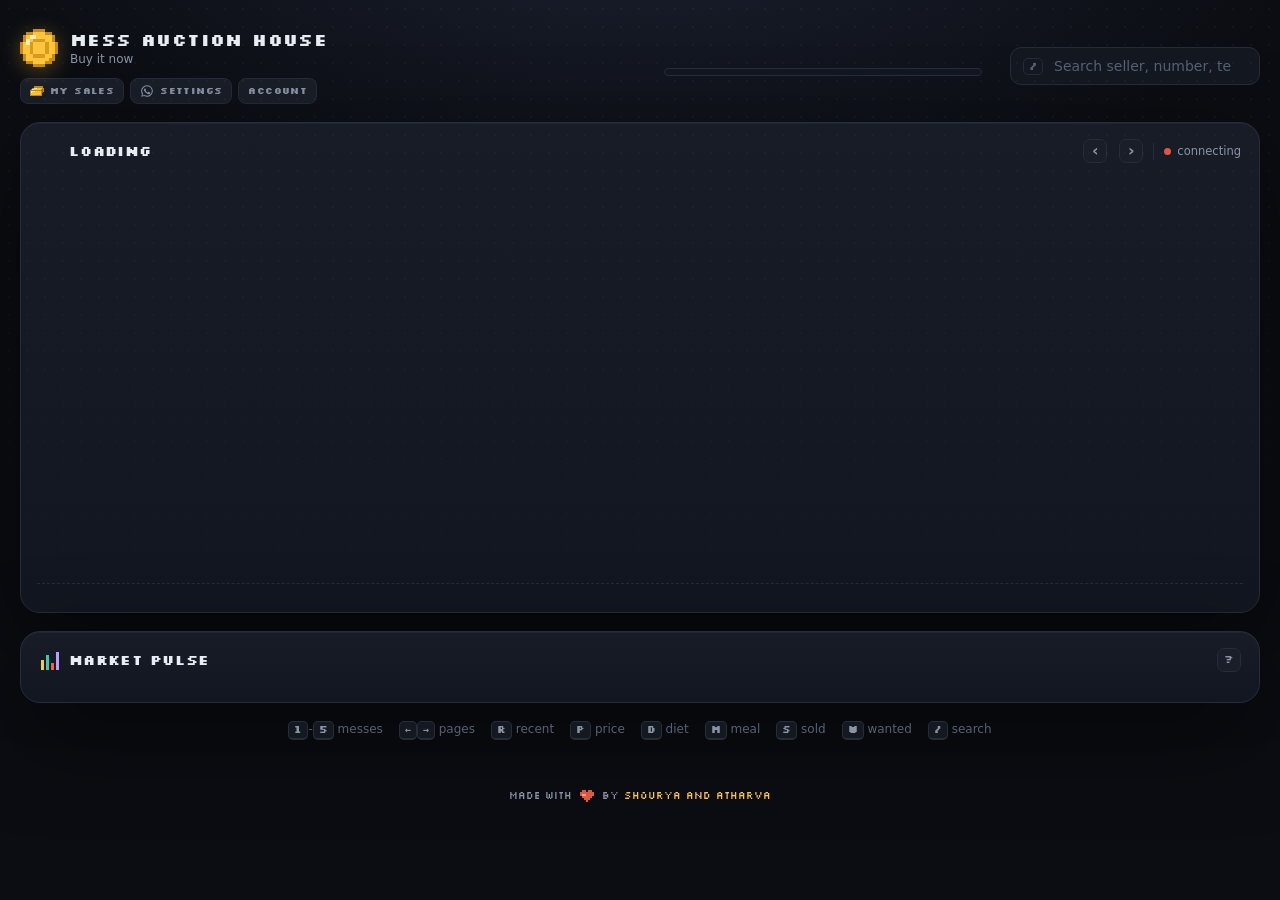
==== commit 946e7aed: "Move chart keys behind a ? button popover - Add a ? button to each chart box header that opens its k" ====
--- a/internal/dashboard/static/index.html
+++ b/internal/dashboard/static/index.html
@@ -14,6 +14,8 @@
 <link rel="stylesheet" href="attention.css">
 <script src="attention.js" defer></script>
 <script src="sell.js" defer></script>
+<link rel="stylesheet" href="attention.css">
+<script src="attention.js" defer></script>
 <script src="sale.js" defer></script>
 <script src="app.js" defer></script>
 </head>
@@ -77,7 +79,7 @@
       <span class="head-icon" id="pulseIcon"></span>
       <span class="head-name">Market pulse</span>
       <span class="head-meta" id="pulseMeta"></span>
-      <span class="legend" aria-hidden="true"><span><i class="m"></i>messages</span><span><i></i>sales</span></span>
+      <span class="legend"><span><i class="m"></i>messages</span><span><i></i>sales</span></span>
       <span class="wins" id="wins" role="group" aria-label="Stats window"></span>
     </div>
     <div class="cards" id="cards"></div>
--- a/internal/dashboard/static/style.css
+++ b/internal/dashboard/static/style.css
@@ -163,6 +163,28 @@
   font: 600 16px/1 var(--sans); padding-bottom: 2px;
 }
 .pg:disabled { opacity: .3; cursor: default; }
+
+/* A box's key: a ? at the right end of its header that opens a popover. */
+.keybtn {
+  flex: none; width: 24px; height: 24px; margin-left: auto; padding: 0 0 1px; border-radius: 7px; cursor: pointer;
+  background: var(--slot); border: 1px solid var(--line);
+  font: 700 11px/1 Pixel, var(--sans); color: var(--muted);
+}
+.keybtn:hover, .keybtn[aria-expanded="true"] { color: var(--gold); border-color: color-mix(in srgb, var(--gold) 55%, var(--line)); }
+.mini h4:has(> .keybtn) { display: flex; align-items: center; gap: 8px; }
+.mini h4 > .keybtn { width: 20px; height: 20px; border-radius: 6px; font-size: 9px; letter-spacing: 0; }
+.keypop {
+  position: fixed; inset: auto; margin: 0;
+  max-width: min(300px, calc(100vw - 16px)); padding: 12px 14px; border-radius: 12px;
+  background: #1d2330; border: 1px solid var(--line); box-shadow: 0 12px 30px rgba(0, 0, 0, .5);
+  color: var(--muted); font-size: 12px;
+}
+.keypop[popover] > :is(.pleg, .legend, .slegend, .wkey) {
+  flex-direction: column; align-items: flex-start; gap: 9px;
+  margin: 0; padding: 0; border: 0; white-space: normal;
+}
+.keypop[popover] > .wkey { flex-direction: row; flex-wrap: wrap; gap: 6px 8px; }
+.keypop .wnote { flex-basis: 100%; }
 .live { display: flex; align-items: center; gap: 6px; font-size: 11.5px; padding-left: 10px; border-left: 1px solid var(--line); white-space: nowrap; }
 .live i { width: 7px; height: 7px; border-radius: 50%; background: var(--veg); box-shadow: 0 0 0 0 rgba(52, 196, 99, .6); animation: pulse 2.4s infinite; }
 .live.off i { background: var(--nonveg); animation: none; }
@@ -480,7 +502,7 @@
 
 /* width 0 + min-width 100%: match the board's width without widening it */
 .pulse { width: 0; min-width: 100%; }
-.legend { display: flex; gap: 12px; font-size: 11.5px; white-space: nowrap; }
+.legend { display: flex; gap: 12px; font-size: 11.5px; }
 .legend i { display: inline-block; width: 7px; height: 10px; margin-right: 5px; border-radius: 2px 2px 0 0; background: var(--text); vertical-align: -1px; }
 .legend i.m { background: color-mix(in srgb, var(--text) 30%, transparent); }
 .wins { display: flex; gap: 4px; padding-left: 10px; border-left: 1px solid var(--line); }
@@ -558,11 +580,12 @@
 }
 @media (max-width: 640px) {
   .cards { grid-template-columns: minmax(0, 1fr); }
-  .legend { display: none; }
   .pulse .head-name { flex: 1; white-space: nowrap; }
-  /* The window buttons wrap under the title on the narrowest phones. */
+  /* The window buttons get their own row under the title, which keeps the
+     key's ? in the top right corner. */
   .pulse .chest-head { flex-wrap: wrap; row-gap: 8px; }
   .wins { margin-left: auto; }
+  .pulse .wins { order: 1; flex-basis: 100%; justify-content: flex-end; padding-left: 0; border-left: 0; }
   .win { padding: 0 6px 1px; }
 }
 
@@ -764,6 +787,10 @@
 .sell-form input:not([type=range], [type=radio], [type=file]), .sell-form select { width: 100%; padding: 10px; border: 1px solid var(--line); border-radius: 8px; background: var(--slot); color: var(--text); font: inherit; }
 .sell-form input:not([type=range], [type=radio], [type=file]):focus-visible, .sell-form select:focus-visible { outline: 2px solid var(--gold); outline-offset: 1px; }
 .sell-form .sell-note, .sell-form .sell-err, .sell-form .sell-acts { margin-top: 0; }
+/* The −/+ price box inside a form keeps its own look, not a form field's. */
+.sell-form .pr-in input.pr-num, .sell-form .pr-in input.pr-num:focus-visible {
+  padding: 0 6px 0 2px; border: 0; border-radius: 0; outline: none; background: none; font: 400 18px/1 Pixel; color: var(--gold);
+}
 @media (max-width: 420px) { .sell-tools { grid-template-columns: 1fr; } }
 /* A schedule's tools: START NOW beside AUTOPILOT, then prices and unschedule. */
 .sell-tools.pairs { grid-template-columns: 1fr 1fr; }
@@ -773,3 +800,13 @@
 .sell-tool.auto.on b, .sell-tool.auto.on span { color: #5aa9ff; }
 .auto-note b { color: #5aa9ff; font-weight: 600; }
 .auto-note[hidden] { display: none; }
+
+.site-credit {
+  padding: 12px 20px 28px;
+  color: var(--muted);
+  font: 10px/1.8 Pixel, monospace;
+  text-align: center;
+}
+.site-credit-heart { display: inline-block; vertical-align: -3px; margin: 0 3px; }
+.site-credit-heart svg { width: 14px; height: 12px; }
+.site-credit-names { color: var(--gold); }
--- a/internal/dashboard/static/sale.css
+++ b/internal/dashboard/static/sale.css
@@ -94,7 +94,7 @@
 .ms-b.talk { box-shadow: inset 3px 0 0 var(--blue); }
 .ms-b.gone { opacity: .5; }
 .ms-b.gone .face svg { filter: grayscale(1); }
-.ms-more { align-self: flex-start; padding: 2px 0; border: none; background: none; color: var(--dim); font: inherit; font-size: 11.5px; cursor: pointer; }
+.ms-more { align-self: flex-start; text-decoration: none; padding: 2px 0; border: none; background: none; color: var(--dim); font: inherit; font-size: 11.5px; cursor: pointer; }
 .ms-more:hover { color: var(--muted); }
 .ms-none { font-size: 12px; color: var(--dim); }
 
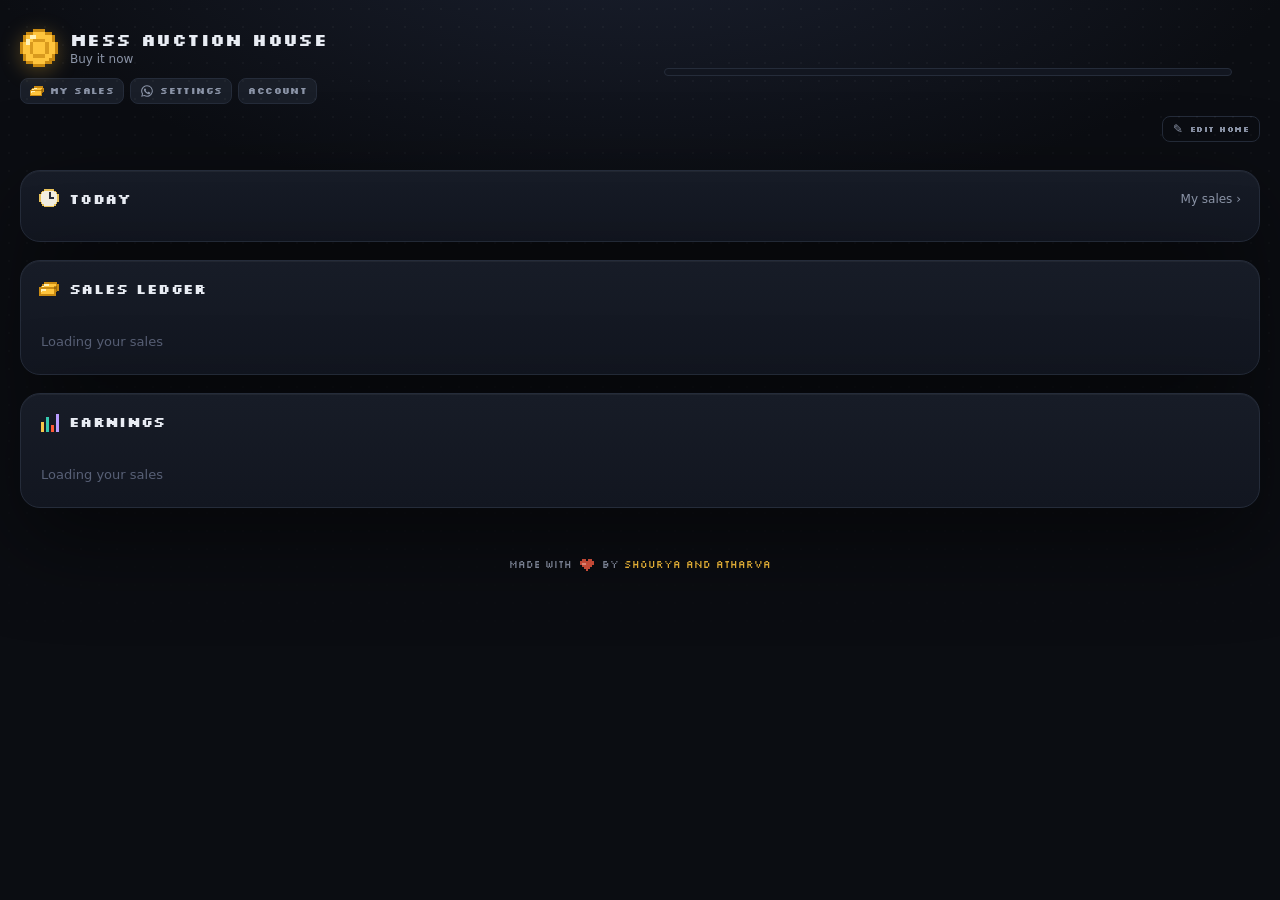
==== commit d57582e6: "Make the home page a set of user-arranged widgets - Split the home page into widgets: Alerts, Today," ====
--- a/internal/dashboard/static/index.html
+++ b/internal/dashboard/static/index.html
@@ -10,14 +10,17 @@
 <link rel="preload" href="silkscreen-700.woff2" as="font" type="font/woff2" crossorigin>
 <link rel="stylesheet" href="style.css">
 <link rel="stylesheet" href="sale.css">
+<link rel="stylesheet" href="sales.css">
+<link rel="stylesheet" href="home.css">
 <script src="common.js" defer></script>
 <link rel="stylesheet" href="attention.css">
 <script src="attention.js" defer></script>
 <script src="sell.js" defer></script>
-<link rel="stylesheet" href="attention.css">
-<script src="attention.js" defer></script>
 <script src="sale.js" defer></script>
 <script src="app.js" defer></script>
+<script src="widget-demo.js" defer></script>
+<script src="widgets.js" defer></script>
+<script src="home.js" defer></script>
 </head>
 <body>
 <div class="app">
@@ -40,7 +43,7 @@
       <div class="day-label" id="dayLabel">&nbsp;</div>
       <div class="track" id="track"></div>
     </div>
-    <label class="search">
+    <label class="search" id="searchBox">
       <span class="search-key" aria-hidden="true">/</span>
       <input id="q" type="search" placeholder="Search seller, number, text" autocomplete="off" spellcheck="false">
     </label>
@@ -50,8 +53,25 @@
 
   <div class="sell-nudge" id="nudge" hidden></div>
 
-  <div class="sales-box" id="sales" hidden></div>
+  <div class="home-bar">
+    <button class="home-edit" id="homeEdit" type="button" title="Pick and order the widgets on this page"><span aria-hidden="true">✎</span> EDIT HOME</button>
+    <div class="home-editbar" id="homeEditBar" hidden>
+      <span class="home-edit-text"><b>Editing your home.</b></span>
+      <button class="home-btn" id="homeReset" type="button" title="Back to Alerts, Today, Sales ledger and Earnings">RESET</button>
+      <button class="home-btn gold" id="homeDone" type="button">DONE</button>
+    </div>
+  </div>
 
+  <div class="widgets" id="widgets"></div>
+
+  <div class="home-empty" id="homeEmpty" hidden>
+    <b>Nothing on your home yet.</b>
+    <span>Add the widgets you want to see here.</span>
+    <button class="home-btn gold" id="homeEmptyEdit" type="button">+ ADD WIDGETS</button>
+  </div>
+
+  <!-- The board's markup; home.js moves it into the Market and Market pulse widgets. -->
+  <div id="widgetParts" hidden>
   <main class="chest" id="chest">
     <div class="chest-head">
       <span class="head-icon" id="headIcon"></span>
@@ -96,7 +116,16 @@
     <span><kbd>W</kbd> wanted</span>
     <span><kbd>/</kbd> search</span>
   </footer>
+  </div>
 </div>
+
+<aside class="tray" id="tray" hidden aria-label="Widgets you can add">
+  <div class="tray-head">
+    <span class="tray-title">ADD WIDGETS</span>
+    <span class="tray-meta" id="trayMeta"></span>
+  </div>
+  <div class="tray-list" id="trayList"></div>
+</aside>
 
 <div class="tip" id="tip" hidden></div>
 <div class="modal" id="modal" hidden>
--- a/internal/dashboard/static/sales.css
+++ b/internal/dashboard/static/sales.css
@@ -0,0 +1,460 @@
+/* The sales page. Shares style.css with the board; this adds what's new. */
+
+.app.sales { width: min(900px, 100%); --s: 64px; }
+.sales .top { display: flex; justify-content: space-between; align-items: center; gap: 16px; }
+.sales .top .live { border-left: 0; padding-left: 0; }
+
+.notice {
+  margin: 0; padding: 10px 14px; border-radius: 12px;
+  background: color-mix(in srgb, var(--egg) 8%, var(--panel)); border: 1px solid color-mix(in srgb, var(--egg) 35%, transparent);
+  color: var(--muted); font-size: 12.5px;
+}
+.sales .head-meta b { color: var(--text); font-weight: 600; }
+.sales .head-meta .gold { color: var(--gold); }
+.sales .head-meta .red { color: #ff6b5b; }
+.saved-row .dim { color: var(--dim); }
+.notice b { color: var(--text); font-weight: 600; }
+
+/* ---------- saved this month ---------- */
+
+.saved { margin: 2px 2px 18px; }
+.saved-top { display: flex; justify-content: space-between; align-items: baseline; gap: 12px; margin-bottom: 7px; }
+.saved-k { font: 700 10px Pixel; letter-spacing: .5px; color: var(--muted); }
+.saved-v { font: 400 16px/16px Pixel; color: #80ff20; text-shadow: 2px 0 0 #000, -2px 0 0 #000, 0 2px 0 #000, 0 -2px 0 #000; white-space: nowrap; }
+.saved-v small { font-size: 8px; color: var(--muted); text-shadow: none; margin-left: 4px; }
+.xp-bar { position: relative; height: 12px; border-radius: 2px; background: #0c0f08; border: 1px solid #000; box-shadow: 0 0 0 1px #2a3320; overflow: hidden; }
+.xp-bar i { position: absolute; top: 0; bottom: 0; left: 0; width: 0; }
+.xp-bar .earned { background: linear-gradient(180deg, #c8ff7a 0, #80ff20 30%, #46a800 100%); }
+.xp-bar .could {
+  background: repeating-linear-gradient(135deg, rgba(255, 197, 61, .55) 0 3px, rgba(255, 197, 61, .12) 3px 6px);
+  box-shadow: inset 0 0 0 1px rgba(255, 197, 61, .5);
+}
+.xp-bar::after { content: ""; position: absolute; inset: 0; background: repeating-linear-gradient(90deg, transparent 0 calc(10% - 2px), rgba(0, 0, 0, .75) calc(10% - 2px) 10%); pointer-events: none; }
+.saved-row { display: flex; flex-wrap: wrap; justify-content: space-between; gap: 4px 16px; margin-top: 7px; font-size: 12.5px; color: var(--muted); }
+.saved-row b { color: var(--text); font-weight: 600; }
+.saved-row .g { color: var(--gold); }
+.saved-row .x { color: #80ff20; }
+
+/* ---------- ledger ---------- */
+
+.ledger { display: flex; gap: 16px; align-items: flex-start; }
+.lgrid { display: grid; grid-template-columns: 26px repeat(7, var(--s)); gap: var(--gap); flex: none; }
+.dh { text-align: center; font: 700 8px Pixel; color: var(--muted); letter-spacing: .3px; padding-bottom: 2px; white-space: nowrap; }
+.dh span { display: block; margin-top: 3px; font: 400 8px Pixel; color: var(--gold); }
+.dh span.none { color: var(--dim); }
+.dh.today { color: var(--text); }
+.mh { display: grid; place-items: center; }
+.mh svg { width: 14px; height: 14px; opacity: .85; }
+.lgrid .slot.out { background: transparent; border-color: transparent; box-shadow: none; }
+.ghost { position: absolute; inset: 0; display: grid; place-items: center; }
+.ghost svg { width: 40%; height: 40%; }
+.cell.is-ate .ghost, .cell.is-wasted .ghost { opacity: .28; filter: grayscale(1); }
+.cell.is-ate .stamp { color: var(--muted); }
+.cell.is-wasted .stamp { color: #ff6b5b; }
+.cell.is-open { background: transparent; border: 1px dashed #2e3646; box-shadow: none; }
+.cell.is-open .ghost { opacity: .32; }
+/* Time left in the serving window for a sale that is armed to deliver. */
+.cell .bar { position: absolute; left: calc(var(--c) + 1px); right: calc(var(--c) + 1px); bottom: calc(var(--c) - 2px); height: 3px; border-radius: 2px; background: rgba(0, 0, 0, .55); overflow: hidden; }
+.cell .bar i { display: block; height: 100%; width: 100%; transform-origin: left; }
+.cell.is-unknown .ghost { color: var(--dim); font: 700 16px var(--sans); }
+.cell.is-sending .ticked { background: var(--egg); }
+.cell.is-handoff > :not(.stamp) { opacity: .4; }
+.cell.is-handoff .stamp { color: var(--egg); }
+.cell .face { position: absolute; top: var(--c); right: var(--c); width: var(--ci); height: var(--ci); }
+
+.lside { flex: 1; min-width: 0; display: flex; flex-direction: column; gap: 6px; }
+.side-k { font: 700 8px Pixel; color: var(--dim); letter-spacing: .5px; text-transform: uppercase; }
+
+/* A tooltip that stays put: the inspectors beside the ledger and regulars. */
+.panel {
+  padding: 9px 12px 10px;
+  border: 2px solid transparent;
+  border-radius: 7px;
+  background:
+    linear-gradient(rgba(16, 0, 16, .95), rgba(16, 0, 16, .95)) padding-box,
+    linear-gradient(180deg, #5a1cff, #2a0a80) border-box;
+  box-shadow: 0 0 0 1px #0d000d, 0 18px 40px rgba(0, 0, 0, .45);
+  font-size: 13px;
+  line-height: 1.5;
+  min-height: 64px;
+}
+.panel .ln { white-space: pre-wrap; overflow-wrap: anywhere; }
+.panel .gap { height: 7px; }
+.panel .nm { font-weight: 700; font-size: 14px; }
+.panel .rar { margin-top: 7px; font: 700 11.5px Pixel; letter-spacing: .6px; }
+.lore { color: #c08ad8; font-style: italic; }
+
+.slegend { display: flex; flex-wrap: wrap; gap: 6px 16px; margin-top: 14px; padding-top: 12px; border-top: 1px dashed var(--line); }
+.slegend span { display: flex; align-items: center; gap: 6px; font: 700 8px Pixel; color: var(--muted); letter-spacing: .3px; text-transform: uppercase; }
+.sw { position: relative; width: 16px; height: 16px; border-radius: 4px; background: var(--slot); border: 1px solid #2a3140; }
+.sw.s::after { content: "₹"; position: absolute; inset: 0; display: grid; place-items: center; font: 700 10px var(--sans); color: var(--gold); }
+.sw.r::after { content: ""; position: absolute; left: 2px; right: 5px; bottom: 2px; height: 2px; border-radius: 1px; background: var(--gold); }
+.sw.a::after { content: ""; position: absolute; inset: 4px; border: 1.5px solid var(--muted); border-radius: 2px; transform: rotate(-14deg); }
+.sw.w { border-color: #ff6b5b; }
+.sw.u { background: transparent; border-style: dashed; }
+
+/* ---------- regulars ---------- */
+
+.heads { display: grid; grid-template-columns: repeat(auto-fill, var(--s)); gap: var(--gap); }
+.heads .slot > svg { position: absolute; left: 50%; top: 46%; width: 44%; height: 44%; transform: translate(-50%, -50%); filter: drop-shadow(2px 2px 0 rgba(0, 0, 0, .45)); }
+.heads .pip { position: absolute; left: 6px; top: 6px; width: 6px; height: 6px; border-radius: 1px; background: var(--m); box-shadow: 0 0 6px var(--m); }
+.heads .slot.tiered { border-color: color-mix(in srgb, var(--m) 45%, transparent); }
+.rbody { display: flex; gap: 16px; margin-top: 14px; align-items: flex-start; }
+.rbody .panel { flex: 1; min-width: 0; }
+.tiers { width: 240px; display: flex; flex-direction: column; gap: 7px; padding-top: 4px; }
+.tier { display: flex; justify-content: space-between; font: 700 9px Pixel; letter-spacing: .4px; }
+.tier span { color: var(--dim); }
+.tiers p { margin: 6px 0 0; font-size: 11.5px; color: var(--dim); }
+.empty-note { padding: 18px 4px 6px; color: var(--dim); font-size: 13px; }
+
+/* ---------- price check ---------- */
+
+.pleg { display: flex; gap: 12px; font-size: 11.5px; white-space: nowrap; }
+.pleg i { display: inline-block; vertical-align: -1px; margin-right: 5px; }
+.pleg .b { width: 14px; height: 10px; border-radius: 3px; background: rgba(232, 236, 243, .16); }
+.pleg .t { width: 2px; height: 11px; background: var(--text); opacity: .8; }
+.pleg .d { width: 8px; height: 8px; border-radius: 50%; background: var(--gold); }
+.pplot svg { width: 100%; height: auto; overflow: visible; }
+.pplot text { font-family: var(--sans); }
+.pplot .px { font: 700 9px Pixel; }
+.pplot .pill { font-size: 8px; }
+.pplot .dot { cursor: default; }
+.pplot .dot:hover circle + circle { stroke: var(--text); }
+
+/* ---------- earnings ---------- */
+
+.ecards { display: grid; grid-template-columns: repeat(2, minmax(0, 1fr)); gap: calc(var(--gap) * 2); }
+.ecards .card { cursor: default; }
+.ecards .spark { grid-template-columns: repeat(var(--n), minmax(0, 1fr)); }
+.ecards .bk i { left: 12%; right: 12%; background: var(--m); }
+.ecards .bk:hover i { filter: brightness(1.25); }
+.ecards .card-diet { display: inline-flex; align-items: center; gap: 5px; margin-left: 10px; font: 600 11px var(--sans); letter-spacing: 0; color: var(--muted); vertical-align: middle; }
+.ecards .card-head .card-diet svg { width: 12px; height: 12px; }
+
+@media (max-width: 760px) {
+  /* Seven columns plus the meal icons must fit the phone's width. */
+  .app.sales { --s: min(52px, calc((100vw - 96px) / 7)); }
+  .lgrid { grid-template-columns: 20px repeat(7, var(--s)); }
+  .dh { font-size: 7px; letter-spacing: 0; }
+  .cell .stamp { font-size: 6px; letter-spacing: 0; padding: 1px 3px 2px; }
+  .ledger, .rbody { flex-direction: column; }
+  .lside, .tiers { width: 100%; }
+  .ecards { grid-template-columns: minmax(0, 1fr); }
+  .app.sales .price, .lgrid .price { font-size: 16px; }
+}
+
+/* ---------- selling from the ledger ---------- */
+
+.sw.l { border-color: color-mix(in srgb, var(--gold) 70%, transparent); box-shadow: 0 0 6px rgba(255, 197, 61, .35); }
+.cell.sellable { cursor: pointer; }
+.cell.is-open.sellable { border-color: color-mix(in srgb, var(--gold) 45%, transparent); }
+.cell.is-open.sellable:hover, .cell.is-open.sellable:focus-visible { border-style: solid; }
+.cell.is-open.sellable:hover .ghost { opacity: .55; }
+.sell-tag {
+  position: absolute; left: 50%; bottom: 4px; transform: translateX(-50%);
+  font: 700 7px Pixel; letter-spacing: .4px; color: var(--gold); white-space: nowrap;
+}
+.cell.is-open .sell-tag { opacity: 0; transition: opacity .12s; }
+.cell.is-open.sellable:hover .sell-tag, .cell.is-open.sellable:focus-visible .sell-tag { opacity: 1; }
+.cell.is-selling { border-color: color-mix(in srgb, var(--gold) 55%, transparent); animation: ring 2.4s ease-out infinite; }
+.cell.is-selling .price.range { font-size: 8px; padding-bottom: 6px; }
+.cell.is-selling .price.range .r { font-size: 9px; }
+/* A sale waiting for its meal: gold but dashed and still, since nothing is up yet. */
+.cell.is-scheduled { border: 1px dashed color-mix(in srgb, var(--gold) 70%, transparent); background: color-mix(in srgb, var(--gold) 5%, var(--slot)); }
+.cell.is-scheduled .price.range { font-size: 8px; padding-bottom: 6px; opacity: .8; }
+.cell.is-scheduled .price.range .r { font-size: 9px; }
+.sw.q { border: 1px dashed color-mix(in srgb, var(--gold) 70%, transparent); }
+
+/* Autopilot on a ledger cell. */
+.auto-tag { position: absolute; top: 3px; right: 4px; font-size: 9px; line-height: 1; color: #5aa9ff; }
+
+/* ---------- friends' meals ---------- */
+
+.fr-add { margin-left: auto; padding: 8px 12px; }
+.friends { display: grid; gap: 6px; }
+.friend {
+  display: grid; grid-template-columns: 32px minmax(0, 1fr) auto; gap: 12px; align-items: center; width: 100%;
+  padding: 8px 12px; border-radius: 11px; background: var(--slot); border: 1px solid #1e2431; color: var(--text); font: inherit; text-align: left;
+}
+button.friend { cursor: pointer; }
+.friend.live { border-color: color-mix(in srgb, var(--gold) 45%, transparent); }
+.friend.live:hover, .friend.live:focus-visible { background: var(--slot-hi); border-color: color-mix(in srgb, var(--m) 65%, transparent); outline: none; }
+.fr-ic svg { width: 28px; height: 28px; display: block; }
+.fr-what { display: grid; gap: 2px; min-width: 0; }
+.fr-what b { font-size: 13.5px; }
+.fr-what span { color: var(--muted); font-size: 12px; overflow: hidden; text-overflow: ellipsis; white-space: nowrap; }
+.fr-right { display: grid; justify-items: end; gap: 3px; }
+.fr-right .pill { margin: 0; font-size: 8px; }
+.fr-amt { color: var(--gold); font-size: 13px; font-weight: 600; }
+.fr-buyer { color: var(--dim); font-size: 11px; }
+
+.sell-form fieldset.chips { display: flex; flex-wrap: wrap; gap: 6px; margin: 0; padding: 0; border: 0; }
+.chips legend { width: 100%; margin-bottom: 6px; padding: 0; color: var(--muted); font-size: 12px; }
+.sell-form label.chip { display: inline-flex; gap: 0; }
+.chip input { position: absolute; opacity: 0; pointer-events: none; }
+.chip span { padding: 7px 12px; border-radius: 99px; border: 1px solid var(--line); background: var(--slot); color: var(--text); font-size: 12.5px; cursor: pointer; }
+.chip input:checked + span { border-color: var(--m, var(--gold)); color: var(--m, var(--gold)); background: var(--slot-hi); }
+.chip input:focus-visible + span { outline: 2px solid var(--gold); outline-offset: 2px; }
+.chip input:disabled + span { opacity: .35; cursor: default; }
+.fr-price .pr-vals { margin-top: 4px; }
+.fr-k { color: var(--muted); font-size: 12px; }
+.sell-form .qr-drop {
+  position: relative; display: flex; gap: 12px; align-items: center; padding: 14px; border-radius: 10px;
+  border: 1px dashed #3a4357; background: #10141c; cursor: pointer; color: var(--muted); font-size: 12.5px;
+}
+.qr-drop.over, .qr-drop:hover { border-color: var(--gold); }
+.qr-drop:focus-within { outline: 2px solid var(--gold); outline-offset: 2px; }
+.qr-drop input { position: absolute; width: 1px; height: 1px; opacity: 0; }
+.qr-drop img { width: 64px; height: 64px; object-fit: contain; border-radius: 6px; background: #fff; flex: none; }
+@media (max-width: 560px) { .fr-add { margin-left: 0; } }
+/* ---------- the calendar: picking and the meal panel (ledger.js) ---------- */
+
+.pg-today { padding: 6px 9px; font-size: 7px; }
+.pg-today[hidden] { display: none; }
+
+/* Day and meal headings pick their row, so they're buttons that look like the ledger's labels. */
+.lgrid button.dh, .lgrid button.mh { background: none; border: 0; padding: 0 0 2px; font-family: Pixel; cursor: pointer; border-radius: 4px; color: var(--muted); }
+.lgrid button.dh.today { color: var(--text); }
+.lgrid button.dh:hover:not(:disabled), .lgrid button.mh:hover:not(:disabled) { color: var(--gold); }
+.lgrid button.mh:hover:not(:disabled) svg { opacity: 1; }
+.lgrid button.dh:disabled, .lgrid button.mh:disabled { cursor: default; }
+.lgrid button.dh:focus-visible, .lgrid button.mh:focus-visible { outline: 2px solid var(--gold); outline-offset: 2px; }
+.dh span.q { color: color-mix(in srgb, var(--gold) 80%, var(--muted)); }
+.dh i { font-style: normal; }
+.lgrid .cell { cursor: pointer; }
+.lgrid .cell:focus-visible { outline: 2px solid var(--gold); outline-offset: 2px; }
+.lgrid .cell.is-open:hover .ghost { opacity: .55; }
+.lgrid .cell.is-open:hover .sell-tag { opacity: 1; }
+
+/* Picked meals: a solid gold edge and a tick, so a pick of several reads at a glance. */
+.cell.picked { border: 2px solid var(--gold); background: color-mix(in srgb, var(--gold) 9%, var(--slot)); }
+.cell.picked .ghost { opacity: .6; }
+.pick-mark {
+  position: absolute; top: -6px; left: -6px; z-index: 3; display: grid; place-items: center; width: 16px; height: 16px;
+  border-radius: 4px; background: var(--gold); color: #141923; font: 700 10px/1 var(--sans); box-shadow: 0 2px 6px rgba(0, 0, 0, .5);
+}
+.cell.kept .stamp { color: var(--muted); }
+.cell.kept .ghost { opacity: .18; }
+.cell.issue { border: 1px solid #ff6b5b; box-shadow: 0 0 8px rgba(255, 107, 91, .35); }
+.cell.retry { animation: ring 2.4s ease-out infinite; }
+.sw.p { border: 2px solid var(--gold); background: color-mix(in srgb, var(--gold) 12%, var(--slot)); }
+.sw.x { border-color: #ff6b5b; box-shadow: 0 0 6px rgba(255, 107, 91, .45); }
+
+.side-top { display: flex; align-items: center; justify-content: space-between; gap: 8px; min-height: 22px; }
+.cal-multi {
+  display: inline-flex; align-items: center; gap: 6px; padding: 4px 8px; border-radius: 7px; cursor: pointer;
+  background: var(--slot); border: 1px solid var(--line); color: var(--muted); font: 700 7px Pixel; letter-spacing: .4px; text-transform: uppercase;
+}
+.cal-multi[hidden] { display: none; }
+.cal-multi i { width: 9px; height: 9px; border-radius: 2px; border: 1px solid currentColor; }
+.cal-multi:hover { color: var(--text); background: var(--slot-hi); }
+.cal-multi.on { color: var(--gold); border-color: color-mix(in srgb, var(--gold) 60%, transparent); }
+.cal-multi.on i { background: var(--gold); border-color: var(--gold); box-shadow: inset 0 0 0 2px #141923; }
+.cal-multi:focus-visible { outline: 2px solid var(--gold); outline-offset: 2px; }
+
+/* The panel, with a meal or a pick open in it. */
+.panel.calm { background: linear-gradient(rgba(16, 0, 16, .95), rgba(16, 0, 16, .95)) padding-box, linear-gradient(180deg, #3a1a90, #1c0a55) border-box; }
+.cal-head { display: flex; justify-content: space-between; align-items: flex-start; gap: 8px; }
+.cal-head > div { min-width: 0; }
+.cal-x { flex: none; margin: -2px -4px 0 0; font-size: 16px; }
+.cal-sum { margin-top: 6px; font-size: 12.5px; }
+.cal-list { display: flex; flex-wrap: wrap; gap: 5px; margin-top: 8px; max-height: 96px; overflow: auto; }
+.cal-chip {
+  display: inline-flex; align-items: center; gap: 5px; padding: 3px 7px 3px 5px; border-radius: 6px; cursor: pointer;
+  background: var(--slot); border: 1px solid var(--line); color: var(--text); font: 500 11.5px var(--sans);
+}
+.cal-chip svg { width: 11px; height: 11px; }
+.cal-chip.on { border-style: dashed; border-color: color-mix(in srgb, var(--gold) 60%, transparent); }
+.cal-chip:hover { border-color: #ff6b5b; text-decoration: line-through; text-decoration-color: #ff6b5b; }
+.cal-chip:focus-visible { outline: 2px solid var(--gold); outline-offset: 1px; }
+.plan-rule { font-size: 12px; }
+.plan-rule .nav-link { white-space: nowrap; }
+.cal-kept { display: flex; flex-wrap: wrap; align-items: center; gap: 8px 12px; margin-top: 10px; }
+.cal-kept .sell-note { margin: 0; flex: 1 1 160px; font-size: 12px; }
+.cal-kept .sell-btn { padding: 7px 10px; font-size: 8px; }
+
+.plan-fieldset { padding: 0; margin: 0; border: 0; min-width: 0; }
+.plan-fieldset:disabled { opacity: .5; }
+/* Side by side only when each box has room for the rupee sign and four digits. */
+.cal-form .pr-vals { grid-template-columns: repeat(auto-fit, minmax(150px, 1fr)); margin: 14px 0 10px; }
+.cal-form .sell-note { margin-top: 8px; font-size: 12px; }
+.cal-form .sell-axis { font-size: 10.5px; }
+.cal-row { display: grid; grid-template-columns: repeat(auto-fit, minmax(150px, 1fr)); gap: 12px 10px; margin-top: 14px; align-items: start; }
+
+/* Posting time: the price boxes' −/+ box around a clock time. */
+.cal-time .pr-in { cursor: default; }
+.cal-time-v {
+  flex: 1; min-width: 0; display: flex; align-items: center; justify-content: center; gap: 6px; height: 100%; outline: none;
+  color: var(--gold); font: 400 16px/1 Pixel; text-shadow: 2px 2px 0 rgba(0, 0, 0, .5); white-space: nowrap;
+}
+.cal-time-v .cur { padding: 0; font: 400 13px/1 var(--sans); opacity: .8; text-shadow: none; }
+.cal-time-v small { font: 700 7px Pixel; letter-spacing: .3px; color: var(--muted); text-shadow: none; }
+.cal-time .pr-in button:disabled { opacity: .35; cursor: default; background: var(--slot); color: var(--text); }
+.cal-time .sell-note { margin: 2px 2px 0; font-size: 11.5px; }
+
+/* Autopilot: a switch the height of the −/+ boxes, blue when on like the sell sheet's. */
+.cal-switch {
+  position: relative; display: flex; align-items: center; gap: 8px; width: 100%; height: 42px; padding: 0 12px; border-radius: 10px; cursor: pointer;
+  background: #0c0f14; border: 1px solid var(--line); color: var(--dim); font: 700 11px Pixel; letter-spacing: .4px; text-align: left;
+}
+.cal-switch b { font: 700 14px/1 Pixel; }
+.cal-knob {
+  position: absolute; right: 10px; top: 50%; width: 30px; height: 16px; margin-top: -8px; border-radius: 5px;
+  background: var(--slot); border: 1px solid var(--line); transition: background .12s, border-color .12s;
+}
+.cal-knob::after { content: ""; position: absolute; top: 2px; left: 2px; width: 10px; height: 10px; border-radius: 3px; background: var(--dim); transition: transform .12s, background .12s; }
+.cal-switch:hover { border-color: #3a4357; }
+.cal-switch:focus-visible { outline: 2px solid var(--gold); outline-offset: 2px; }
+.cal-switch.on { color: #5aa9ff; border-color: color-mix(in srgb, #5aa9ff 70%, transparent); background: color-mix(in srgb, #5aa9ff 10%, #0c0f14); }
+.cal-switch.on .cal-knob { background: color-mix(in srgb, #5aa9ff 30%, var(--slot)); border-color: #5aa9ff; }
+.cal-switch.on .cal-knob::after { transform: translateX(14px); background: #5aa9ff; }
+.cal-auto .sell-note { margin: 2px 2px 0; font-size: 11.5px; }
+
+.cal-acts { justify-content: flex-start; margin-top: 14px; }
+.cal-acts .sell-btn { padding: 9px 11px; font-size: 8px; }
+.cal-done { margin: 8px 0 0; font-size: 12px; color: var(--veg); }
+.cal-done:empty { display: none; }
+.panel .sell-err { white-space: pre-line; font-size: 12px; }
+
+@media (max-width: 760px) {
+  .dh i { display: none; }
+  .pick-mark { top: -4px; left: -4px; width: 13px; height: 13px; font-size: 8px; }
+  /* A phone slot only has room for one thing: when a scheduled meal goes
+     up, or that it's selling. Prices, diet and mess are in the panel. */
+  .cell.is-scheduled .price.range, .cell.is-selling .price.range,
+  .cell.is-scheduled .diet, .cell.is-selling .diet, .cell.is-selling .messg { display: none; }
+  .cell.is-scheduled .sell-tag, .cell.is-selling .sell-tag { top: 50%; bottom: auto; transform: translate(-50%, -50%); }
+  .cell.is-scheduled .sell-tag { font-size: 8px; letter-spacing: 0; }
+  .cell.is-selling .sell-tag { font-size: 6px; letter-spacing: 0; }
+  .auto-tag { top: 2px; right: 3px; font-size: 8px; }
+}
+
+/* ---------- recurring rules ---------- */
+
+/* Rows reuse the friends' list; the editor is a sell sheet. */
+.rule-row.off { opacity: .62; }
+.rule-row.off:hover, .rule-row.off:focus-visible { opacity: 1; }
+.rule-row .fr-ic svg { image-rendering: pixelated; }
+.rule-row .fr-what span { white-space: normal; }
+.rule-row .fr-what .rule-err { color: #ff6b5b; }
+.rule-row .fr-buyer { font: 700 7px Pixel; letter-spacing: .4px; text-transform: uppercase; }
+#ruleListError { margin: 10px 2px 0; }
+/* The rule sheet: one label style (tiny pixel caps), one control shape
+   (10px-radius tiles on --slot), gold for what's picked. */
+.rule-sheet .sell-head h2 { overflow-wrap: anywhere; }
+.rule-sheet .sell-head .sub { font-size: 12.5px; }
+.rule-fields { display: grid; gap: 18px; min-width: 0; }
+.rule-fields legend, .rf-k {
+  padding: 0; margin: 0 0 8px; font: 700 8px Pixel; letter-spacing: .5px; text-transform: uppercase; color: var(--muted);
+}
+.rf { display: grid; min-width: 0; }
+.rf-k b { margin-left: 6px; font-weight: 700; color: var(--gold); }
+.rf-k b:empty { display: none; }
+.rf-top { display: flex; align-items: center; justify-content: space-between; gap: 10px; margin-bottom: 10px; }
+.rf-top .rf-k { margin: 0; }
+
+/* Name reads as the rule's title: no box, just an underline. */
+.sell-form input.rule-name {
+  padding: 4px 0 8px; border: 0; border-bottom: 1px solid var(--line); border-radius: 0; background: none;
+  font: 600 17px var(--sans); color: var(--text);
+}
+.sell-form input.rule-name:focus-visible { outline: none; border-bottom-color: var(--gold); }
+.rule-name::placeholder { color: var(--dim); font-weight: 400; }
+
+/* Days and meals: equal tiles in one row. */
+.sell-form fieldset.rseg { display: grid; grid-auto-flow: column; grid-auto-columns: 1fr; gap: 5px; margin: 0; padding: 0; border: 0; min-width: 0; }
+.rseg-i { position: relative; display: block; min-width: 0; }
+.rseg-i input, .toggle2 input, .rsw input { position: absolute; opacity: 0; pointer-events: none; }
+.rseg-i span {
+  display: grid; place-items: center; height: 38px; border-radius: 10px; cursor: pointer; user-select: none;
+  background: var(--slot); border: 1px solid var(--line); color: var(--dim); font-size: 12.5px; font-weight: 500;
+  transition: background .12s, border-color .12s, color .12s;
+}
+.rseg-i span:hover { background: var(--slot-hi); color: var(--text); }
+.rseg-i input:checked + span {
+  color: var(--gold); border-color: color-mix(in srgb, var(--gold) 70%, transparent);
+  background: color-mix(in srgb, var(--gold) 12%, var(--slot));
+}
+.rseg-i input:focus-visible + span { outline: 2px solid var(--gold); outline-offset: 2px; }
+.rule-meals .rseg-i span { height: 62px; gap: 5px; align-content: center; }
+.rule-meals .rseg-i svg { width: 22px; height: 22px; image-rendering: pixelated; opacity: .35; filter: grayscale(1); transition: opacity .12s, filter .12s; }
+.rule-meals .rseg-i input:checked + span svg { opacity: 1; filter: none; }
+
+/* From → until. */
+.rule-dates { display: grid; grid-template-columns: minmax(0, 1fr) auto minmax(0, 1fr); align-items: center; gap: 8px; }
+.sell-form .rule-dates input { min-width: 0; padding: 9px 10px; border-radius: 10px; color-scheme: dark; }
+.rd-arrow { color: var(--dim); font-size: 14px; }
+
+/* ₹ Fixed | % Median. */
+.sell-form fieldset.toggle2 { display: flex; margin: 0; padding: 2px; border: 1px solid var(--line); border-radius: 10px; background: #0c0f14; }
+.toggle2 legend { position: absolute; width: 1px; height: 1px; overflow: hidden; clip-path: inset(50%); }
+.toggle2 label { display: block; position: relative; }
+.toggle2 span { display: block; padding: 6px 11px; border-radius: 8px; font-size: 12px; font-weight: 600; color: var(--dim); cursor: pointer; user-select: none; }
+.toggle2 span:hover { color: var(--text); }
+.toggle2 input:checked + span { background: var(--slot-hi); color: var(--gold); box-shadow: 0 1px 0 rgba(0, 0, 0, .35); }
+.toggle2 input:focus-visible + span { outline: 2px solid var(--gold); outline-offset: 1px; }
+
+.rule-fields .fr-price .pr-vals, .rule-rel .pr-vals { grid-template-columns: 1fr 1fr; margin: 0 0 12px; }
+.rule-fields .fr-price[hidden], .rule-rel[hidden] { display: none; }
+.rule-fields .sell-axis { margin-top: 2px; }
+
+/* % Median: a card per meal, then the ₹ range for meals with no median. */
+.rule-rel { display: grid; gap: 8px; }
+.rule-rel .sell-note { margin: 0; font-size: 12px; }
+.rr-row { display: grid; gap: 10px; padding: 12px; border-radius: 12px; background: var(--slot); border: 1px solid var(--line); }
+.rr-row .pr-vals { margin: 0; }
+.rr-top { display: flex; align-items: center; justify-content: space-between; gap: 10px; }
+.rr-meal { display: flex; align-items: center; gap: 8px; font-size: 13px; font-weight: 600; }
+.rr-meal svg { width: 18px; height: 18px; image-rendering: pixelated; }
+.rr-q { display: grid; place-items: center; width: 18px; height: 18px; border-radius: 5px; background: var(--slot-hi); color: var(--dim); font: 700 11px var(--sans); font-style: normal; }
+.rr-est { display: flex; align-items: baseline; gap: 8px; white-space: nowrap; }
+.rr-est b { font: 700 12px Pixel; color: var(--gold); }
+.rr-est small { color: var(--dim); font-size: 11px; }
+.rr-bar { position: relative; height: 6px; margin: 0 2px; border-radius: 3px; background: #0c0f14; box-shadow: 0 0 0 1px var(--line); }
+.rr-bar .band { position: absolute; top: 0; bottom: 0; border-radius: 3px; background: linear-gradient(90deg, #ff9f3d, var(--gold)); }
+.rr-bar .mid { position: absolute; top: -4px; bottom: -4px; width: 2px; margin-left: -1px; border-radius: 1px; background: var(--text); opacity: .7; }
+.rr-fallback { background: none; border-style: dashed; }
+.rr-fallback .rr-meal { color: var(--muted); font-weight: 500; }
+.pr-in.sm { height: 36px; }
+.pr-in.sm button { width: 34px; font-size: 16px; }
+.pr-in .cur.pct { font-size: 15px; }
+.sell-form .pr-in.sm input.pr-num { font-size: 15px; }
+
+/* Goes up: a select with the clock in front. */
+.rw-in { position: relative; display: block; }
+.rw-in i { position: absolute; left: 11px; top: 50%; width: 16px; height: 16px; margin-top: -8px; pointer-events: none; }
+.rw-in i svg { display: block; width: 16px; height: 16px; image-rendering: pixelated; }
+.sell-form .rw-in select { padding: 9px 10px 9px 36px; border-radius: 10px; }
+
+/* On/off rows with a switch on the right. */
+.rule-switches { display: grid; border-radius: 12px; background: var(--slot); border: 1px solid var(--line); overflow: hidden; }
+.sell-form label.rsw { display: flex; align-items: center; gap: 12px; padding: 11px 12px; color: var(--text); cursor: pointer; }
+.sell-form label.rsw[hidden] { display: none; }
+.rule-switches .rsw + .rsw { border-top: 1px solid var(--line); }
+.rsw-t { display: grid; gap: 2px; flex: 1; min-width: 0; }
+.rsw-t b { font-size: 13px; font-weight: 600; }
+.rsw-t small { color: var(--dim); font-size: 11.5px; }
+.rsw i { position: relative; flex: none; width: 38px; height: 22px; border-radius: 11px; background: #0c0f14; box-shadow: inset 0 0 0 1px var(--line); transition: background .15s; }
+.rsw i::after {
+  content: ""; position: absolute; left: 3px; top: 3px; width: 16px; height: 16px; border-radius: 5px; background: var(--dim);
+  transition: transform .15s, background .15s;
+}
+.rsw input:checked + i { background: color-mix(in srgb, var(--gold) 30%, #0c0f14); box-shadow: inset 0 0 0 1px color-mix(in srgb, var(--gold) 70%, transparent); }
+.rsw input:checked + i::after { transform: translateX(16px); background: var(--gold); }
+.rsw input:focus-visible + i { outline: 2px solid var(--gold); outline-offset: 2px; }
+
+.rule-preview { display: grid; gap: 10px; }
+.rule-preview .sell-sum { margin: 0; }
+.rule-preview .sell-note { margin: 0; font-size: 12px; }
+.rule-preview .sell-note:empty { display: none; }
+.rule-preview[hidden], .rule-delete[hidden], #ruleActs[hidden], #ruleActs [hidden] { display: none; }
+.rule-delete { display: grid; gap: 12px; padding: 12px; border-radius: 12px; border: 1px solid color-mix(in srgb, #ff6b5b 45%, transparent); background: color-mix(in srgb, #ff6b5b 6%, transparent); }
+.rule-delete .sell-note { margin: 0; font-size: 12px; }
+.sell-form .rule-delete label.rsw { padding: 0; }
+.rule-delete .sell-acts { margin: 0; }
+#ruleActs { margin-top: 4px; }
+#ruleActs .rule-del { margin-right: auto; }
+@media (max-width: 560px) {
+  .rseg-i span { font-size: 12px; }
+  .sell-form .rule-dates input { padding: 9px 8px; }
+}
--- a/internal/dashboard/static/home.css
+++ b/internal/dashboard/static/home.css
@@ -0,0 +1,217 @@
+/* The home page's widgets, their edit mode and the tray of widgets to add (home.js). */
+
+.widgets { display: flex; flex-direction: column; gap: 18px; }
+.widget { position: relative; min-width: 0; }
+.w-content { min-width: 0; }
+
+/* A widget panel built by home.js. */
+.w-chest .chest-head { flex-wrap: nowrap; }
+.w-chest .head-meta { color: var(--muted); }
+.w-body { min-width: 0; }
+.w-body.sales-box { gap: 8px; }
+.w-link { color: var(--gold); text-decoration: none; font-size: 12.5px; white-space: nowrap; }
+.w-link:hover { text-decoration: underline; }
+.head-link { margin-left: auto; font-size: 12px; color: var(--muted); }
+.head-link:hover { color: var(--gold); text-decoration: none; }
+.w-foot { display: flex; justify-content: flex-end; padding-top: 10px; }
+
+/* Alerts keep their own banner look and vanish while nothing needs you. */
+.w-quiet-note { display: none; }
+.widget[data-w="alerts"].w-empty { display: none; }
+.home-editing .widget[data-w="alerts"].w-empty { display: block; }
+.home-editing .widget[data-w="alerts"].w-empty .w-quiet-note {
+  display: block; padding: 14px 16px; border-radius: 12px; border: 1px dashed var(--line); color: var(--dim); font-size: 13px;
+}
+.w-alerts .attn { margin: 0; }
+
+/* The board's footer of keys moves into the Market widget. */
+.widget[data-w="market"] .hint { margin-top: 12px; }
+
+/* ---------- Today ---------- */
+
+/* auto-fit, so today's few cards share the row instead of leaving empty columns. */
+.today-grid { grid-template-columns: repeat(auto-fit, minmax(min(300px, 100%), 1fr)); }
+.mysale.tile { gap: 8px; }
+.tile .ms-meal { min-width: 0; }
+.tile-tag { margin-left: auto; color: var(--muted); border-color: var(--line); }
+.tile-body { display: flex; flex-direction: column; gap: 3px; }
+.tile-when { font-size: 12px; color: var(--dim); }
+.tile-line { font-size: 13px; color: var(--muted); }
+.tile .ms-acts .tile-go { flex: 1; justify-content: center; padding: 9px 10px; }
+.mysale.tile.can-sell { border-color: color-mix(in srgb, var(--gold) 45%, transparent); }
+.mysale.tile.can-sell .tile-tag { color: var(--gold); border-color: color-mix(in srgb, var(--gold) 45%, transparent); }
+/* Not registered: an empty slot. */
+.mysale.tile.is-none { background: transparent; border-style: dashed; box-shadow: none; }
+.mysale.tile.is-none .ms-meal, .mysale.tile.is-none .tile-line { color: var(--dim); }
+.mysale.tile.is-none .ms-mess, .mysale.tile.is-none .ms-diet { opacity: .3; }
+.mysale.tile.is-ate .tile-tag { color: var(--veg); border-color: color-mix(in srgb, var(--veg) 45%, transparent); }
+.mysale.tile.is-wasted .tile-tag { color: #ff6b5b; border-color: color-mix(in srgb, #ff6b5b 45%, transparent); }
+.mysale.tile.is-sold .tile-tag, .mysale.tile.is-sending .tile-tag { color: var(--veg); border-color: color-mix(in srgb, var(--veg) 45%, transparent); }
+
+/* ---------- Sales ledger ---------- */
+
+.widget[data-w="ledger"] .w-body { container-type: inline-size; }
+/* Cells grow with the widget, leaving the summary about 380px. */
+.widget .w-ledger-body { --s: clamp(54px, calc((100cqi - 22px - 6 * var(--gap) - 16px - 380px) / 7), 88px); --gap: 6px; align-items: stretch; }
+.w-ledger-body .lgrid { grid-template-columns: 22px repeat(7, var(--s)); }
+.w-ledger-body .mh svg { width: 16px; height: 16px; }
+.w-ledger-body .slot.item { cursor: default; }
+.w-ledger-body .slot.item.sellable { cursor: pointer; }
+.w-ledger-body .price { font-size: clamp(12px, calc(var(--s) * .22), 20px); }
+.w-ledger-body .price.wide { font-size: clamp(10px, calc(var(--s) * .19), 17px); }
+.w-ledger-body .price.range { font-size: clamp(8px, calc(var(--s) * .13), 12px); }
+.w-ledger-body .stamp { font-size: clamp(6.5px, calc(var(--s) * .1), 9px); }
+.w-ledger-body .sell-tag { font-size: clamp(7px, calc(var(--s) * .1), 9px); }
+.w-week { flex: 1; min-width: 200px; display: flex; flex-direction: column; gap: 10px; padding: 2px 0; }
+.w-week-tiles { flex: 1; display: grid; grid-template-columns: repeat(2, minmax(0, 1fr)); grid-auto-rows: 1fr; gap: 8px; }
+.w-week-tiles .w-stat:first-child { grid-column: 1 / -1; }
+.w-stat { display: flex; flex-direction: column; justify-content: center; gap: 4px; padding: 10px 12px; border-radius: 10px; background: var(--slot); border: 1px solid #1e2431; }
+.w-stat b { font: 400 22px/1 Pixel; color: var(--text); }
+.w-stat b.g { color: #80ff20; }
+.w-stat b.gold { color: var(--gold); }
+.w-stat b.r { color: #ff6b5b; }
+.w-stat span { font: 700 7px Pixel; letter-spacing: .4px; color: var(--muted); }
+.w-stat small { font-size: 11.5px; color: var(--dim); }
+.w-week .w-link { margin-top: auto; padding-top: 4px; }
+
+/* ---------- Regulars ---------- */
+
+.widget .w-reg { --s: 54px; margin-top: 0; }
+.w-reg .heads { flex: 1; min-width: 0; align-self: stretch; }
+.w-reg .panel { flex: 0 1 300px; }
+
+/* ---------- edit mode ---------- */
+
+.home-bar { display: flex; justify-content: flex-end; margin: -6px 0 -8px; }
+.home-edit {
+  display: inline-flex; align-items: center; gap: 6px; padding: 6px 10px; border-radius: 8px; cursor: pointer;
+  background: transparent; border: 1px solid var(--line); color: var(--muted); font: 700 8px Pixel; letter-spacing: .5px;
+}
+.home-edit span { font: 600 12px/1 var(--sans); }
+.home-edit:hover { color: var(--gold); border-color: color-mix(in srgb, var(--gold) 55%, transparent); background: var(--slot); }
+.home-editbar {
+  position: sticky; top: 8px; z-index: 40; flex: 1;
+  display: flex; align-items: center; gap: 10px; padding: 9px 10px 9px 14px; border-radius: 12px;
+  background: color-mix(in srgb, var(--gold) 10%, var(--panel)); border: 1px solid color-mix(in srgb, var(--gold) 55%, transparent);
+  box-shadow: 0 12px 30px rgba(0, 0, 0, .45);
+}
+.home-editing .home-bar { position: sticky; top: 8px; z-index: 40; margin: 0; }
+.home-edit-text { flex: 1; min-width: 0; font-size: 12.5px; color: var(--muted); }
+.home-edit-text b { color: var(--gold); font-weight: 600; }
+.home-btn {
+  padding: 8px 12px; border-radius: 8px; border: 1px solid var(--line); background: var(--slot); color: var(--text);
+  font: 700 9px Pixel; letter-spacing: .4px; cursor: pointer; white-space: nowrap;
+}
+.home-btn:hover { background: var(--slot-hi); }
+.home-btn.gold { background: var(--gold); border-color: var(--gold); color: #121620; }
+.home-btn.gold:hover { filter: brightness(1.08); }
+
+.home-empty {
+  display: flex; flex-direction: column; align-items: center; gap: 8px; padding: 46px 16px; border-radius: 20px;
+  border: 1px dashed var(--line); color: var(--muted); text-align: center;
+}
+.home-empty b { color: var(--text); font-size: 15px; }
+.home-empty .home-btn { margin-top: 6px; }
+
+/* Each widget's bar, shown only while editing. */
+.w-edit { display: none; }
+.home-editing .w-edit {
+  display: flex; align-items: center; gap: 6px; padding: 6px 6px 6px 10px; margin-bottom: 6px; border-radius: 10px;
+  background: var(--slot); border: 1px solid var(--line); cursor: grab; touch-action: none; user-select: none;
+}
+.home-editing .w-edit:hover { border-color: color-mix(in srgb, var(--gold) 55%, transparent); }
+.w-grip { color: var(--dim); font-size: 16px; line-height: 1; }
+.w-name { flex: 1; font: 700 10px Pixel; letter-spacing: .5px; color: var(--text); text-transform: uppercase; }
+.w-mv, .w-x {
+  width: 28px; height: 28px; border-radius: 7px; border: 1px solid var(--line); background: var(--panel); color: var(--muted);
+  font: 600 13px/1 var(--sans); cursor: pointer;
+}
+.w-mv:hover { color: var(--text); background: var(--slot-hi); }
+.w-x:hover { color: #ff6b5b; border-color: color-mix(in srgb, #ff6b5b 55%, transparent); }
+
+/* While editing, a widget is a still tile: cut short so a long page stays draggable. */
+.home-editing .w-content {
+  max-height: 240px; overflow: hidden; pointer-events: none;
+  -webkit-mask-image: linear-gradient(180deg, #000 70%, transparent);
+  mask-image: linear-gradient(180deg, #000 70%, transparent);
+}
+.home-editing .widgets { padding-bottom: 300px; }
+.w-dragging { display: none; }
+.w-ph {
+  border-radius: 16px; border: 2px dashed color-mix(in srgb, var(--gold) 70%, transparent);
+  background: color-mix(in srgb, var(--gold) 6%, transparent);
+}
+.w-new { animation: w-new .9s ease-out; }
+@keyframes w-new { from { box-shadow: 0 0 0 3px color-mix(in srgb, var(--gold) 70%, transparent); border-radius: 16px; } to { box-shadow: 0 0 0 3px transparent; } }
+.home-dragging, .home-dragging * { cursor: grabbing !important; user-select: none; }
+
+.drag-ghost {
+  position: fixed; left: 0; top: 0; z-index: 100; pointer-events: none;
+  display: flex; align-items: center; gap: 8px; padding: 8px 12px; border-radius: 10px;
+  background: var(--panel); border: 1px solid var(--gold); color: var(--text); font: 700 10px Pixel; letter-spacing: .4px;
+  box-shadow: 0 14px 34px rgba(0, 0, 0, .6);
+}
+.drag-ghost span svg { width: 16px; height: 16px; display: block; }
+.drag-ghost.out { border-color: #ff6b5b; color: #ff6b5b; }
+.drag-ghost.out::after { content: "✕ take off"; font: 600 11px var(--sans); }
+
+/* ---------- the tray ---------- */
+
+.tray {
+  position: fixed; left: 0; right: 0; bottom: 0; z-index: 50;
+  padding: 10px 0 calc(12px + env(safe-area-inset-bottom));
+  background: linear-gradient(180deg, rgba(20, 24, 33, .97), #0e1118);
+  border-top: 1px solid color-mix(in srgb, var(--gold) 45%, transparent);
+  box-shadow: 0 -20px 50px rgba(0, 0, 0, .55);
+}
+.tray.drop-out { border-top-color: #ff6b5b; background: linear-gradient(180deg, rgba(48, 20, 22, .97), #170e10); }
+.tray-head { display: flex; align-items: baseline; gap: 10px; padding: 0 20px 8px; }
+.tray-title { font: 700 10px Pixel; letter-spacing: .6px; color: var(--gold); }
+.tray-meta { font-size: 12px; color: var(--muted); }
+.tray-list {
+  display: flex; gap: 12px; overflow-x: auto; padding: 2px 20px 6px; scroll-padding-inline: 20px; scroll-snap-type: x proximity;
+  scrollbar-width: thin; scrollbar-color: var(--line) transparent;
+}
+.tray-card {
+  position: relative; flex: none; width: 250px; display: flex; flex-direction: column; border-radius: 12px; overflow: hidden;
+  background: var(--slot); border: 1px solid var(--line); cursor: grab; scroll-snap-align: start; user-select: none;
+  -webkit-touch-callout: none;
+}
+.tray-card:hover { border-color: color-mix(in srgb, var(--gold) 55%, transparent); }
+.tray-card.w-lifted { opacity: .4; }
+.tray-prev { position: relative; height: 130px; overflow: hidden; background: var(--bg); border-bottom: 1px solid var(--line); }
+/* Previews render at a normal page width, then shrink to the card. */
+.tray-zoom { width: 640px; zoom: .39; pointer-events: none; padding: 12px; }
+.tray-zoom .chest { box-shadow: none; }
+.tray-zoom .w-mini-board { --s: 56px; --gap: 5px; }
+.tray-zoom .w-mini-board .grid { grid-template-columns: repeat(8, var(--s)); grid-template-rows: none; }
+.tray-zoom .w-mini-board .tabs { grid-template-rows: none; }
+.tray-info { display: flex; flex-direction: column; gap: 2px; padding: 8px 40px 10px 10px; }
+.tray-info b { font: 700 9px Pixel; letter-spacing: .4px; color: var(--text); text-transform: uppercase; }
+.tray-info span { font-size: 11.5px; line-height: 1.35; color: var(--muted); }
+.tray-add {
+  position: absolute; right: 8px; bottom: 10px; width: 28px; height: 28px; border-radius: 8px; cursor: pointer;
+  background: var(--gold); border: 0; color: #121620; font: 700 16px/1 var(--sans);
+}
+.tray-add:hover { filter: brightness(1.1); }
+
+@media (max-width: 640px) {
+  .home-editbar { flex-wrap: wrap; }
+  .home-edit-text { flex: 1 0 100%; }
+  .home-editbar .home-btn { flex: 1; }
+  .tray-head, .tray-list { padding-left: 12px; padding-right: 12px; }
+  .tray-list { scroll-padding-inline: 12px; }
+  .tray-card { width: 210px; }
+  .tray-prev { height: 110px; }
+  .tray-zoom { zoom: .33; }
+  .widget .w-ledger-body { --s: min(46px, calc((100cqi - 18px - 24px) / 7)); --gap: 4px; }
+  .w-ledger-body .lgrid { grid-template-columns: 18px repeat(7, var(--s)); }
+  .w-ledger-body .price { font-size: 10px; }
+  .w-ledger-body .price.wide { font-size: 9px; }
+  .w-week { width: 100%; }
+  .w-week-tiles { grid-auto-rows: auto; }
+  .w-stat { padding: 8px 10px; }
+  .widget .w-reg { --s: 46px; }
+  .w-reg .panel { flex: 1; }
+  .w-chest .head-meta { display: none; }
+}
--- a/internal/dashboard/static/attention.css
+++ b/internal/dashboard/static/attention.css
@@ -20,7 +20,6 @@
 }
 .attn-text { display: flex; flex-direction: column; gap: 2px; min-width: 0; }
 .attn-line { font: 700 13px Pixel, var(--sans); color: var(--tone); letter-spacing: .3px; }
-.attn-sub { color: var(--muted); font-size: 12.5px; }
 
 .attn-bell {
   padding: 7px 10px; border-radius: 8px; border: 1px solid var(--line); background: var(--slot);
@@ -68,7 +67,6 @@
 
 @media (max-width: 640px) {
   .attn { padding: 10px 8px 10px 12px; }
-  .attn-sub { display: none; }
   .attn-row { grid-template-columns: 1fr; gap: 6px; padding: 9px 9px 9px 12px; }
   .attn-acts .attn-btn { flex: 1; justify-content: center; padding: 9px 10px; }
 }
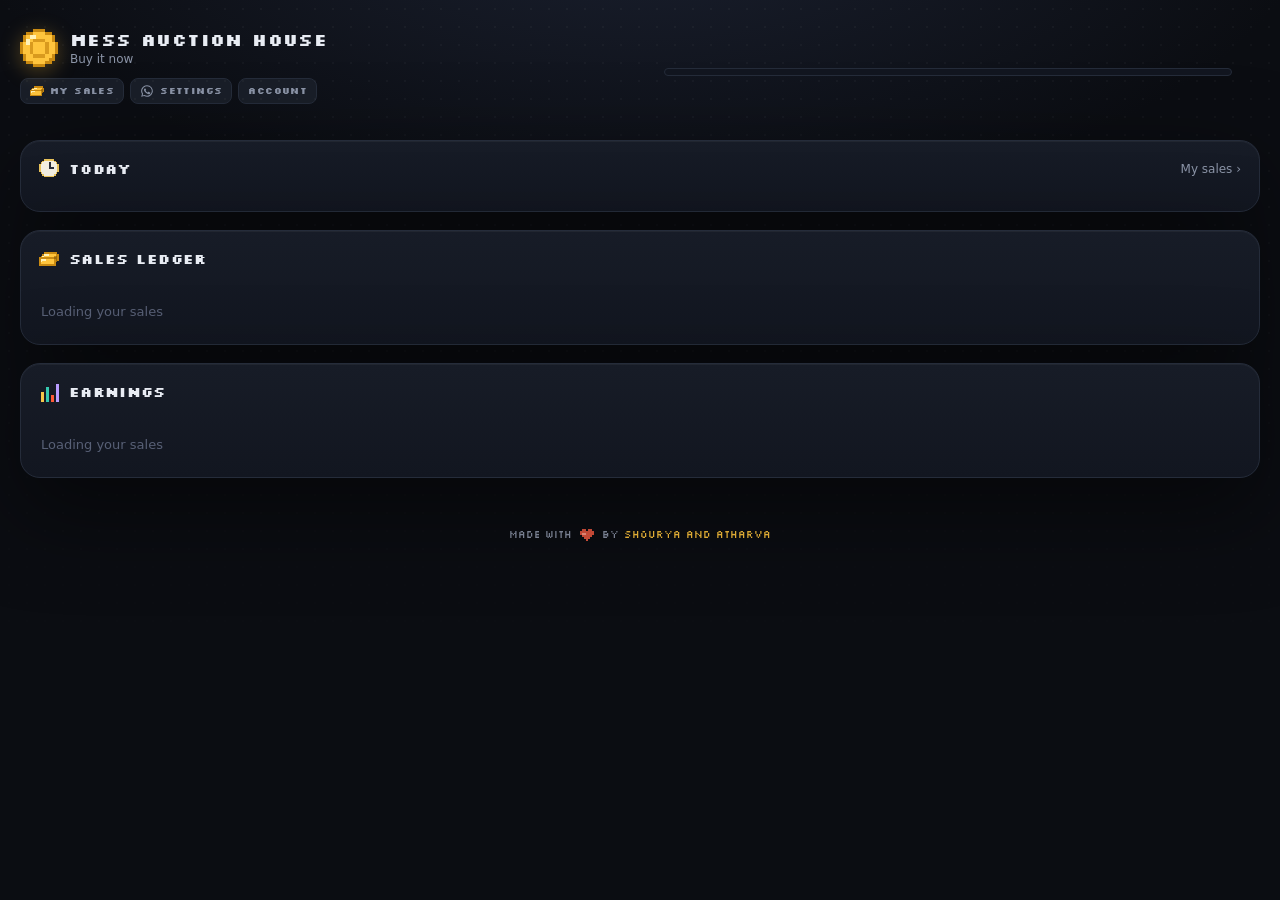
==== commit 51437b0b: "Move home edit entry point into Settings - Remove the EDIT HOME button from the home page - Add a Ho" ====
--- a/internal/dashboard/static/index.html
+++ b/internal/dashboard/static/index.html
@@ -53,9 +53,9 @@
 
   <div class="sell-nudge" id="nudge" hidden></div>
 
-  <div class="home-bar">
-    <button class="home-edit" id="homeEdit" type="button" title="Pick and order the widgets on this page"><span aria-hidden="true">✎</span> EDIT HOME</button>
-    <div class="home-editbar" id="homeEditBar" hidden>
+  <!-- Settings › You opens edit mode with ./#edit-home. -->
+  <div class="home-bar" id="homeBar" hidden>
+    <div class="home-editbar">
       <span class="home-edit-text"><b>Editing your home.</b></span>
       <button class="home-btn" id="homeReset" type="button" title="Back to Alerts, Today, Sales ledger and Earnings">RESET</button>
       <button class="home-btn gold" id="homeDone" type="button">DONE</button>
--- a/internal/dashboard/static/style.css
+++ b/internal/dashboard/static/style.css
@@ -753,7 +753,7 @@
 .sell-acts { display: flex; justify-content: flex-end; gap: 8px; margin-top: 18px; flex-wrap: wrap; }
 .sell-btn {
   padding: 10px 14px; border-radius: 10px; background: var(--slot); border: 1px solid var(--line);
-  color: var(--text); font: 700 9px Pixel; letter-spacing: .4px; cursor: pointer;
+  color: var(--text); font: 700 9px Pixel; letter-spacing: .4px; cursor: pointer; text-decoration: none;
 }
 .sell-btn:hover { background: var(--slot-hi); }
 .sell-btn.gold { color: #141923; background: var(--gold); border-color: var(--gold); }
--- a/internal/dashboard/static/sales.css
+++ b/internal/dashboard/static/sales.css
@@ -97,7 +97,7 @@
 
 .heads { display: grid; grid-template-columns: repeat(auto-fill, var(--s)); gap: var(--gap); }
 .heads .slot > svg { position: absolute; left: 50%; top: 46%; width: 44%; height: 44%; transform: translate(-50%, -50%); filter: drop-shadow(2px 2px 0 rgba(0, 0, 0, .45)); }
-.heads .pip { position: absolute; left: 6px; top: 6px; width: 6px; height: 6px; border-radius: 1px; background: var(--m); box-shadow: 0 0 6px var(--m); }
+.pip { position: absolute; left: 6px; top: 6px; width: 6px; height: 6px; border-radius: 1px; background: var(--m); box-shadow: 0 0 6px var(--m); }
 .heads .slot.tiered { border-color: color-mix(in srgb, var(--m) 45%, transparent); }
 .rbody { display: flex; gap: 16px; margin-top: 14px; align-items: flex-start; }
 .rbody .panel { flex: 1; min-width: 0; }
@@ -114,12 +114,12 @@
 .pleg .b { width: 14px; height: 10px; border-radius: 3px; background: rgba(232, 236, 243, .16); }
 .pleg .t { width: 2px; height: 11px; background: var(--text); opacity: .8; }
 .pleg .d { width: 8px; height: 8px; border-radius: 50%; background: var(--gold); }
-.pplot svg { width: 100%; height: auto; overflow: visible; }
-.pplot text { font-family: var(--sans); }
-.pplot .px { font: 700 9px Pixel; }
-.pplot .pill { font-size: 8px; }
-.pplot .dot { cursor: default; }
-.pplot .dot:hover circle + circle { stroke: var(--text); }
+#pplot svg { width: 100%; height: auto; overflow: visible; }
+#pplot text { font-family: var(--sans); }
+#pplot .px { font: 700 9px Pixel; }
+#pplot .pill { font-size: 8px; }
+#pplot .dot { cursor: default; }
+#pplot .dot:hover circle + circle { stroke: var(--text); }
 
 /* ---------- earnings ---------- */
 
@@ -128,8 +128,8 @@
 .ecards .spark { grid-template-columns: repeat(var(--n), minmax(0, 1fr)); }
 .ecards .bk i { left: 12%; right: 12%; background: var(--m); }
 .ecards .bk:hover i { filter: brightness(1.25); }
-.ecards .card-diet { display: inline-flex; align-items: center; gap: 5px; margin-left: 10px; font: 600 11px var(--sans); letter-spacing: 0; color: var(--muted); vertical-align: middle; }
-.ecards .card-head .card-diet svg { width: 12px; height: 12px; }
+.card-diet { display: inline-flex; align-items: center; gap: 5px; margin-left: 10px; font: 600 11px var(--sans); letter-spacing: 0; color: var(--muted); vertical-align: middle; }
+.card-head .card-diet svg { width: 12px; height: 12px; }
 
 @media (max-width: 760px) {
   /* Seven columns plus the meal icons must fit the phone's width. */
@@ -140,7 +140,7 @@
   .ledger, .rbody { flex-direction: column; }
   .lside, .tiers { width: 100%; }
   .ecards { grid-template-columns: minmax(0, 1fr); }
-  .app.sales .price, .lgrid .price { font-size: 16px; }
+  .price { font-size: 16px; }
 }
 
 /* ---------- selling from the ledger ---------- */
@@ -256,7 +256,8 @@
 .panel.calm { background: linear-gradient(rgba(16, 0, 16, .95), rgba(16, 0, 16, .95)) padding-box, linear-gradient(180deg, #3a1a90, #1c0a55) border-box; }
 .cal-head { display: flex; justify-content: space-between; align-items: flex-start; gap: 8px; }
 .cal-head > div { min-width: 0; }
-.cal-x { flex: none; margin: -2px -4px 0 0; font-size: 16px; }
+.cal-x { flex: none; display: grid; place-items: center; margin: -2px -4px 0 0; padding: 0; color: var(--text); }
+.cal-x svg { width: 10px; height: 10px; }
 .cal-sum { margin-top: 6px; font-size: 12.5px; }
 .cal-list { display: flex; flex-wrap: wrap; gap: 5px; margin-top: 8px; max-height: 96px; overflow: auto; }
 .cal-chip {
--- a/internal/dashboard/static/home.css
+++ b/internal/dashboard/static/home.css
@@ -82,20 +82,14 @@
 
 /* ---------- edit mode ---------- */
 
-.home-bar { display: flex; justify-content: flex-end; margin: -6px 0 -8px; }
-.home-edit {
-  display: inline-flex; align-items: center; gap: 6px; padding: 6px 10px; border-radius: 8px; cursor: pointer;
-  background: transparent; border: 1px solid var(--line); color: var(--muted); font: 700 8px Pixel; letter-spacing: .5px;
-}
-.home-edit span { font: 600 12px/1 var(--sans); }
-.home-edit:hover { color: var(--gold); border-color: color-mix(in srgb, var(--gold) 55%, transparent); background: var(--slot); }
+.home-bar { display: flex; }
 .home-editbar {
   position: sticky; top: 8px; z-index: 40; flex: 1;
   display: flex; align-items: center; gap: 10px; padding: 9px 10px 9px 14px; border-radius: 12px;
   background: color-mix(in srgb, var(--gold) 10%, var(--panel)); border: 1px solid color-mix(in srgb, var(--gold) 55%, transparent);
   box-shadow: 0 12px 30px rgba(0, 0, 0, .45);
 }
-.home-editing .home-bar { position: sticky; top: 8px; z-index: 40; margin: 0; }
+.home-editing .home-bar { position: sticky; top: 8px; z-index: 40; }
 .home-edit-text { flex: 1; min-width: 0; font-size: 12.5px; color: var(--muted); }
 .home-edit-text b { color: var(--gold); font-weight: 600; }
 .home-btn {
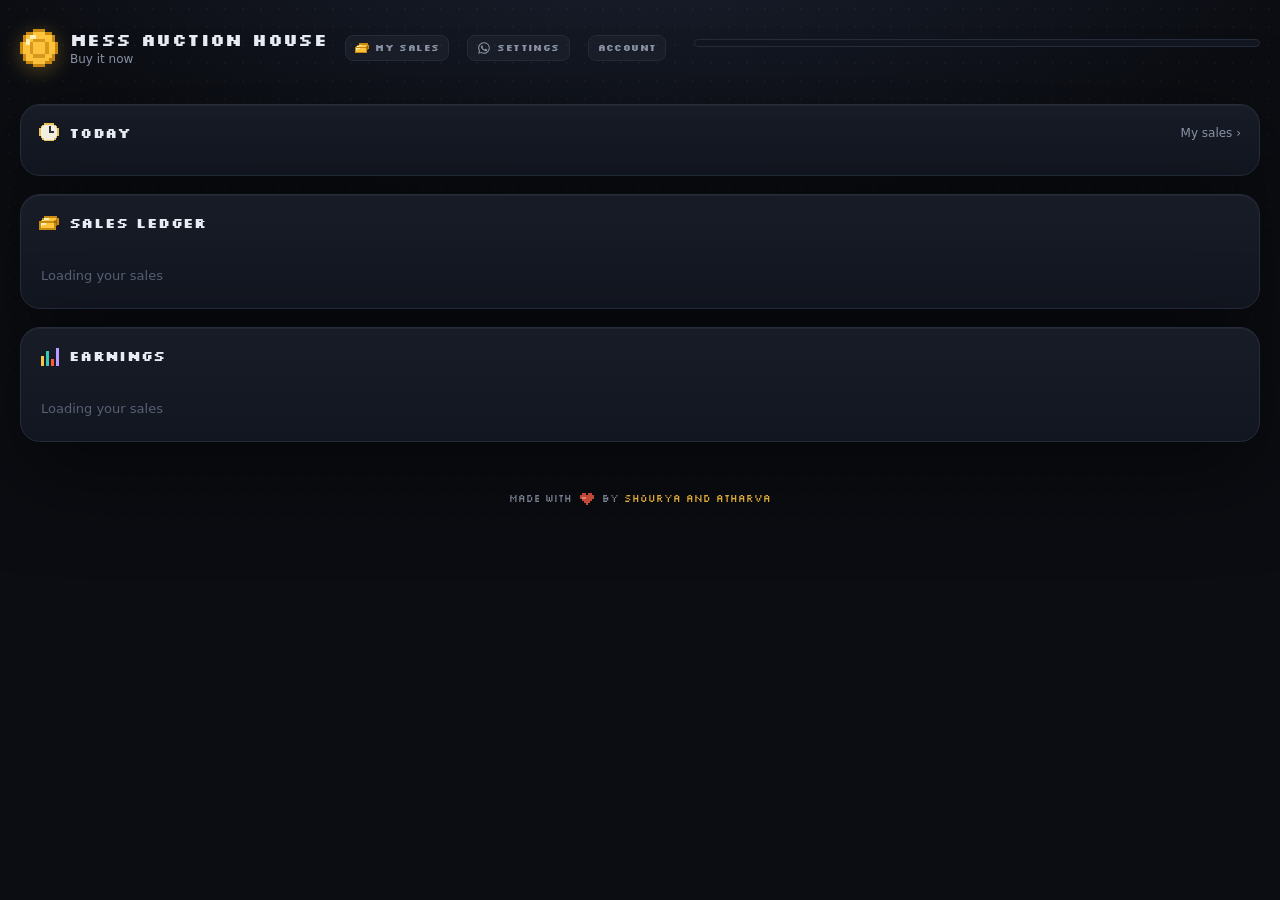
==== commit 15c23289: "Remove home search and next-up meal label - Drop search box, `/` shortcut, and listing query filter " ====
--- a/internal/dashboard/static/index.html
+++ b/internal/dashboard/static/index.html
@@ -40,16 +40,12 @@
       </nav>
     </div>
     <div class="day" id="day">
-      <div class="day-label" id="dayLabel">&nbsp;</div>
       <div class="track" id="track"></div>
     </div>
-    <label class="search" id="searchBox">
-      <span class="search-key" aria-hidden="true">/</span>
-      <input id="q" type="search" placeholder="Search seller, number, text" autocomplete="off" spellcheck="false">
-    </label>
   </header>
 
   <a class="setup-warn" id="noGroups" href="settings.html#offer" hidden><b>Your offers have nowhere to go.</b> Pick the WhatsApp groups to post in before you sell. <span class="go">Pick groups &rsaquo;</span></a>
+  <a class="setup-warn" id="noUPI" href="settings.html#buyers" hidden><b>Buyers have no UPI QR to pay on.</b> Add your UPI ID and the bot sends each buyer a QR for the agreed price. <span class="go">Add UPI &rsaquo;</span></a>
 
   <div class="sell-nudge" id="nudge" hidden></div>
 
@@ -114,7 +110,6 @@
     <span><kbd>M</kbd> meal</span>
     <span><kbd>S</kbd> sold</span>
     <span><kbd>W</kbd> wanted</span>
-    <span><kbd>/</kbd> search</span>
   </footer>
   </div>
 </div>
--- a/internal/dashboard/static/style.css
+++ b/internal/dashboard/static/style.css
@@ -70,7 +70,7 @@
 
 .top {
   display: grid;
-  grid-template-columns: auto minmax(200px, 1fr) auto;
+  grid-template-columns: auto minmax(200px, 1fr);
   gap: 28px;
   align-items: center;
 }
@@ -92,10 +92,7 @@
 .nav-link b { font-weight: inherit; }
 .nav-link span svg { width: 14px; height: 14px; display: block; }
 
-.day { display: flex; flex-direction: column; gap: 7px; min-width: 0; }
-.day-label { font-size: 12.5px; color: var(--muted); white-space: nowrap; overflow: hidden; text-overflow: ellipsis; }
-.day-label b { color: var(--text); font-weight: 600; }
-.day-label .gold { color: var(--gold); }
+.day { min-width: 0; padding: 5px 0 15px; }
 .track {
   position: relative;
   height: 8px;
@@ -115,25 +112,6 @@
 .seg-glyph.coin.armed svg { border-radius: 50%; animation: ring 1.8s infinite; }
 @keyframes ring { 0% { box-shadow: 0 0 0 0 rgba(255, 197, 61, .6); } 70% { box-shadow: 0 0 0 6px rgba(255, 197, 61, 0); } 100% { box-shadow: 0 0 0 0 rgba(255, 197, 61, 0); } }
 .now-mark { position: absolute; top: -5px; bottom: -5px; width: 2px; margin-left: -1px; border-radius: 2px; background: #fff; box-shadow: 0 0 8px #fff8; }
-.day { padding-bottom: 14px; }
-
-.search {
-  display: flex;
-  align-items: center;
-  gap: 9px;
-  width: 250px;
-  height: 38px;
-  padding: 0 12px;
-  border-radius: 11px;
-  background: var(--panel);
-  border: 1px solid var(--line);
-  transition: border-color .15s, box-shadow .15s;
-}
-.search:focus-within { border-color: #3d4860; box-shadow: 0 0 0 3px rgba(122, 162, 255, .14); }
-.search-key { font: 700 11px Pixel; color: var(--dim); border: 1px solid var(--line); border-radius: 5px; padding: 0 5px 1px; }
-.search input { flex: 1; min-width: 0; background: none; border: 0; outline: 0; color: var(--text); font: inherit; }
-.search input::placeholder { color: var(--dim); }
-.search input::-webkit-search-cancel-button { filter: invert(.6); }
 
 /* ---------- chest ---------- */
 
@@ -591,23 +569,17 @@
 
 /* ---------- small screens ---------- */
 
-/* Title, links, day bar and search need ~1360px in one row. Below that the
-   links drop under the title, and below 1100px the day bar gets its own row. */
-@media (max-width: 1380px) {
+/* Title, links and day bar need ~1200px in one row. Below that the links
+   drop under the title and the day bar gets its own row. */
+@media (max-width: 1200px) {
+  .top { grid-template-columns: 1fr; gap: 14px; }
   .brand { flex-wrap: wrap; row-gap: 10px; min-width: 0; }
   .navs { display: flex; flex: 1 1 100%; flex-wrap: wrap; gap: 6px; }
   .nav-link { margin-left: 0; }
 }
-@media (max-width: 1100px) {
-  .top { grid-template-columns: minmax(0, 1fr) auto; gap: 14px 20px; }
-  .day { grid-column: 1 / -1; grid-row: 2; }
-  .search { width: 200px; }
-}
 @media (max-width: 640px) {
   :root { --s: 56px; --gap: 5px; --cols: 5; --rows: 7; }
   .app { padding: 16px 10px 28px; gap: 14px; }
-  .top { grid-template-columns: 1fr; }
-  .search { width: 100%; grid-row: 3; }
   .brand .sub { display: none; }
   .brand { flex: 1 1 100%; min-width: 0; flex-wrap: wrap; row-gap: 12px; }
   .brand h1 { font-size: 15px; }
@@ -659,16 +631,17 @@
 .dual input::-moz-range-track { background: none; }
 .dual input::-webkit-slider-thumb {
   -webkit-appearance: none; pointer-events: auto; cursor: grab; width: 18px; height: 18px; margin-top: 5px;
-  border-radius: 4px; background: var(--gold); border: 2px solid #141923; box-shadow: 0 0 0 1px var(--gold), 0 4px 10px rgba(0, 0, 0, .5);
+  border-radius: 50%; background: var(--gold); border: 2px solid #141923; box-shadow: 0 0 0 1px var(--gold), 0 4px 10px rgba(0, 0, 0, .5);
 }
 .dual input::-moz-range-thumb {
   pointer-events: auto; cursor: grab; width: 14px; height: 14px;
-  border-radius: 4px; background: var(--gold); border: 2px solid #141923; box-shadow: 0 0 0 1px var(--gold), 0 4px 10px rgba(0, 0, 0, .5);
+  border-radius: 50%; background: var(--gold); border: 2px solid #141923; box-shadow: 0 0 0 1px var(--gold), 0 4px 10px rgba(0, 0, 0, .5);
 }
 .dual input:focus-visible::-webkit-slider-thumb { box-shadow: 0 0 0 3px rgba(255, 197, 61, .5); }
 .dual input:focus-visible::-moz-range-thumb { box-shadow: 0 0 0 3px rgba(255, 197, 61, .5); }
 
-/* The board's warning when selling would post in no group. */
+/* The board's warnings when selling would post in no group, or buyers
+   would get no UPI QR. */
 .setup-warn {
   display: block; padding: 10px 14px; border-radius: 12px; text-decoration: none;
   background: color-mix(in srgb, #ff6b5b 10%, var(--panel)); border: 1px solid color-mix(in srgb, #ff6b5b 45%, transparent);
--- a/internal/dashboard/static/sales.css
+++ b/internal/dashboard/static/sales.css
@@ -97,7 +97,7 @@
 
 .heads { display: grid; grid-template-columns: repeat(auto-fill, var(--s)); gap: var(--gap); }
 .heads .slot > svg { position: absolute; left: 50%; top: 46%; width: 44%; height: 44%; transform: translate(-50%, -50%); filter: drop-shadow(2px 2px 0 rgba(0, 0, 0, .45)); }
-.pip { position: absolute; left: 6px; top: 6px; width: 6px; height: 6px; border-radius: 1px; background: var(--m); box-shadow: 0 0 6px var(--m); }
+.heads .pip { position: absolute; left: 6px; top: 6px; width: 6px; height: 6px; border-radius: 1px; background: var(--m); box-shadow: 0 0 6px var(--m); }
 .heads .slot.tiered { border-color: color-mix(in srgb, var(--m) 45%, transparent); }
 .rbody { display: flex; gap: 16px; margin-top: 14px; align-items: flex-start; }
 .rbody .panel { flex: 1; min-width: 0; }
@@ -114,12 +114,12 @@
 .pleg .b { width: 14px; height: 10px; border-radius: 3px; background: rgba(232, 236, 243, .16); }
 .pleg .t { width: 2px; height: 11px; background: var(--text); opacity: .8; }
 .pleg .d { width: 8px; height: 8px; border-radius: 50%; background: var(--gold); }
-#pplot svg { width: 100%; height: auto; overflow: visible; }
-#pplot text { font-family: var(--sans); }
-#pplot .px { font: 700 9px Pixel; }
-#pplot .pill { font-size: 8px; }
-#pplot .dot { cursor: default; }
-#pplot .dot:hover circle + circle { stroke: var(--text); }
+.pplot svg { width: 100%; height: auto; overflow: visible; }
+.pplot text { font-family: var(--sans); }
+.pplot .px { font: 700 9px Pixel; }
+.pplot .pill { font-size: 8px; }
+.pplot .dot { cursor: default; }
+.pplot .dot:hover circle + circle { stroke: var(--text); }
 
 /* ---------- earnings ---------- */
 
@@ -128,8 +128,8 @@
 .ecards .spark { grid-template-columns: repeat(var(--n), minmax(0, 1fr)); }
 .ecards .bk i { left: 12%; right: 12%; background: var(--m); }
 .ecards .bk:hover i { filter: brightness(1.25); }
-.card-diet { display: inline-flex; align-items: center; gap: 5px; margin-left: 10px; font: 600 11px var(--sans); letter-spacing: 0; color: var(--muted); vertical-align: middle; }
-.card-head .card-diet svg { width: 12px; height: 12px; }
+.ecards .card-diet { display: inline-flex; align-items: center; gap: 5px; margin-left: 10px; font: 600 11px var(--sans); letter-spacing: 0; color: var(--muted); vertical-align: middle; }
+.ecards .card-head .card-diet svg { width: 12px; height: 12px; }
 
 @media (max-width: 760px) {
   /* Seven columns plus the meal icons must fit the phone's width. */
@@ -140,7 +140,7 @@
   .ledger, .rbody { flex-direction: column; }
   .lside, .tiers { width: 100%; }
   .ecards { grid-template-columns: minmax(0, 1fr); }
-  .price { font-size: 16px; }
+  .app.sales .price, .lgrid .price { font-size: 16px; }
 }
 
 /* ---------- selling from the ledger ---------- */
@@ -411,9 +411,9 @@
 .rr-est { display: flex; align-items: baseline; gap: 8px; white-space: nowrap; }
 .rr-est b { font: 700 12px Pixel; color: var(--gold); }
 .rr-est small { color: var(--dim); font-size: 11px; }
-.rr-bar { position: relative; height: 6px; margin: 0 2px; border-radius: 3px; background: #0c0f14; box-shadow: 0 0 0 1px var(--line); }
-.rr-bar .band { position: absolute; top: 0; bottom: 0; border-radius: 3px; background: linear-gradient(90deg, #ff9f3d, var(--gold)); }
-.rr-bar .mid { position: absolute; top: -4px; bottom: -4px; width: 2px; margin-left: -1px; border-radius: 1px; background: var(--text); opacity: .7; }
+.rr-row .dual + .sell-axis { margin-top: -8px; }
+.rr-axis { position: relative; margin-left: 0; margin-right: 0; padding: 0 2px; }
+.rr-axis .med-l { position: absolute; transform: translateX(-50%); }
 .rr-fallback { background: none; border-style: dashed; }
 .rr-fallback .rr-meal { color: var(--muted); font-weight: 500; }
 .pr-in.sm { height: 36px; }
@@ -421,11 +421,28 @@
 .pr-in .cur.pct { font-size: 15px; }
 .sell-form .pr-in.sm input.pr-num { font-size: 15px; }
 
-/* Goes up: a select with the clock in front. */
-.rw-in { position: relative; display: block; }
-.rw-in i { position: absolute; left: 11px; top: 50%; width: 16px; height: 16px; margin-top: -8px; pointer-events: none; }
-.rw-in i svg { display: block; width: 16px; height: 16px; image-rendering: pixelated; }
-.sell-form .rw-in select { padding: 9px 10px 9px 36px; border-radius: 10px; }
+/* Goes up: the same -30m to +1h 30m slider as Settings. */
+.rule-when .rf-top { margin-bottom: 8px; }
+.rw-val { display: inline-flex; align-items: center; gap: 6px; font: 700 11px Pixel; color: var(--gold); white-space: nowrap; }
+.rw-val i { width: 14px; height: 14px; flex: none; }
+.rw-val i svg { display: block; width: 14px; height: 14px; image-rendering: pixelated; }
+.rw-card { padding: 11px 12px; border-radius: 12px; background: var(--slot); border: 1px solid var(--line); }
+.rw-sl { display: flex; align-items: center; gap: 10px; }
+.rw-sl .dim { font-size: 11px; color: var(--dim); white-space: nowrap; }
+.rw-sl input[type=range] {
+  -webkit-appearance: none; appearance: none; flex: 1; min-width: 0; height: 6px; margin: 0;
+  border-radius: 99px; background: #0c0f14; border: 1px solid var(--line); outline: none; cursor: pointer;
+}
+.rw-sl input[type=range]::-webkit-slider-thumb {
+  -webkit-appearance: none; width: 16px; height: 16px; border-radius: 50%;
+  background: var(--gold); box-shadow: 0 0 0 4px rgba(255, 197, 61, .18); cursor: pointer;
+}
+.rw-sl input[type=range]::-moz-range-thumb {
+  width: 16px; height: 16px; border: 0; border-radius: 50%;
+  background: var(--gold); box-shadow: 0 0 0 4px rgba(255, 197, 61, .18); cursor: pointer;
+}
+.rw-sl input[type=range]:focus-visible::-webkit-slider-thumb { box-shadow: 0 0 0 4px rgba(255, 197, 61, .45); }
+.rw-sl input[type=range]:focus-visible::-moz-range-thumb { box-shadow: 0 0 0 4px rgba(255, 197, 61, .45); }
 
 /* On/off rows with a switch on the right. */
 .rule-switches { display: grid; border-radius: 12px; background: var(--slot); border: 1px solid var(--line); overflow: hidden; }
@@ -437,7 +454,7 @@
 .rsw-t small { color: var(--dim); font-size: 11.5px; }
 .rsw i { position: relative; flex: none; width: 38px; height: 22px; border-radius: 11px; background: #0c0f14; box-shadow: inset 0 0 0 1px var(--line); transition: background .15s; }
 .rsw i::after {
-  content: ""; position: absolute; left: 3px; top: 3px; width: 16px; height: 16px; border-radius: 5px; background: var(--dim);
+  content: ""; position: absolute; left: 3px; top: 3px; width: 16px; height: 16px; border-radius: 50%; background: var(--dim);
   transition: transform .15s, background .15s;
 }
 .rsw input:checked + i { background: color-mix(in srgb, var(--gold) 30%, #0c0f14); box-shadow: inset 0 0 0 1px color-mix(in srgb, var(--gold) 70%, transparent); }
--- a/internal/dashboard/static/home.css
+++ b/internal/dashboard/static/home.css
@@ -31,6 +31,9 @@
 
 /* auto-fit, so today's few cards share the row instead of leaving empty columns. */
 .today-grid { grid-template-columns: repeat(auto-fit, minmax(min(300px, 100%), 1fr)); }
+/* packToday (sale.js) sets each card's row span from its height plus the
+   10px gap; the negative margin takes back the gap under the last card. */
+.today-grid.packed { grid-auto-rows: 1px; row-gap: 0; margin-bottom: -10px; }
 .mysale.tile { gap: 8px; }
 .tile .ms-meal { min-width: 0; }
 .tile-tag { margin-left: auto; color: var(--muted); border-color: var(--line); }
